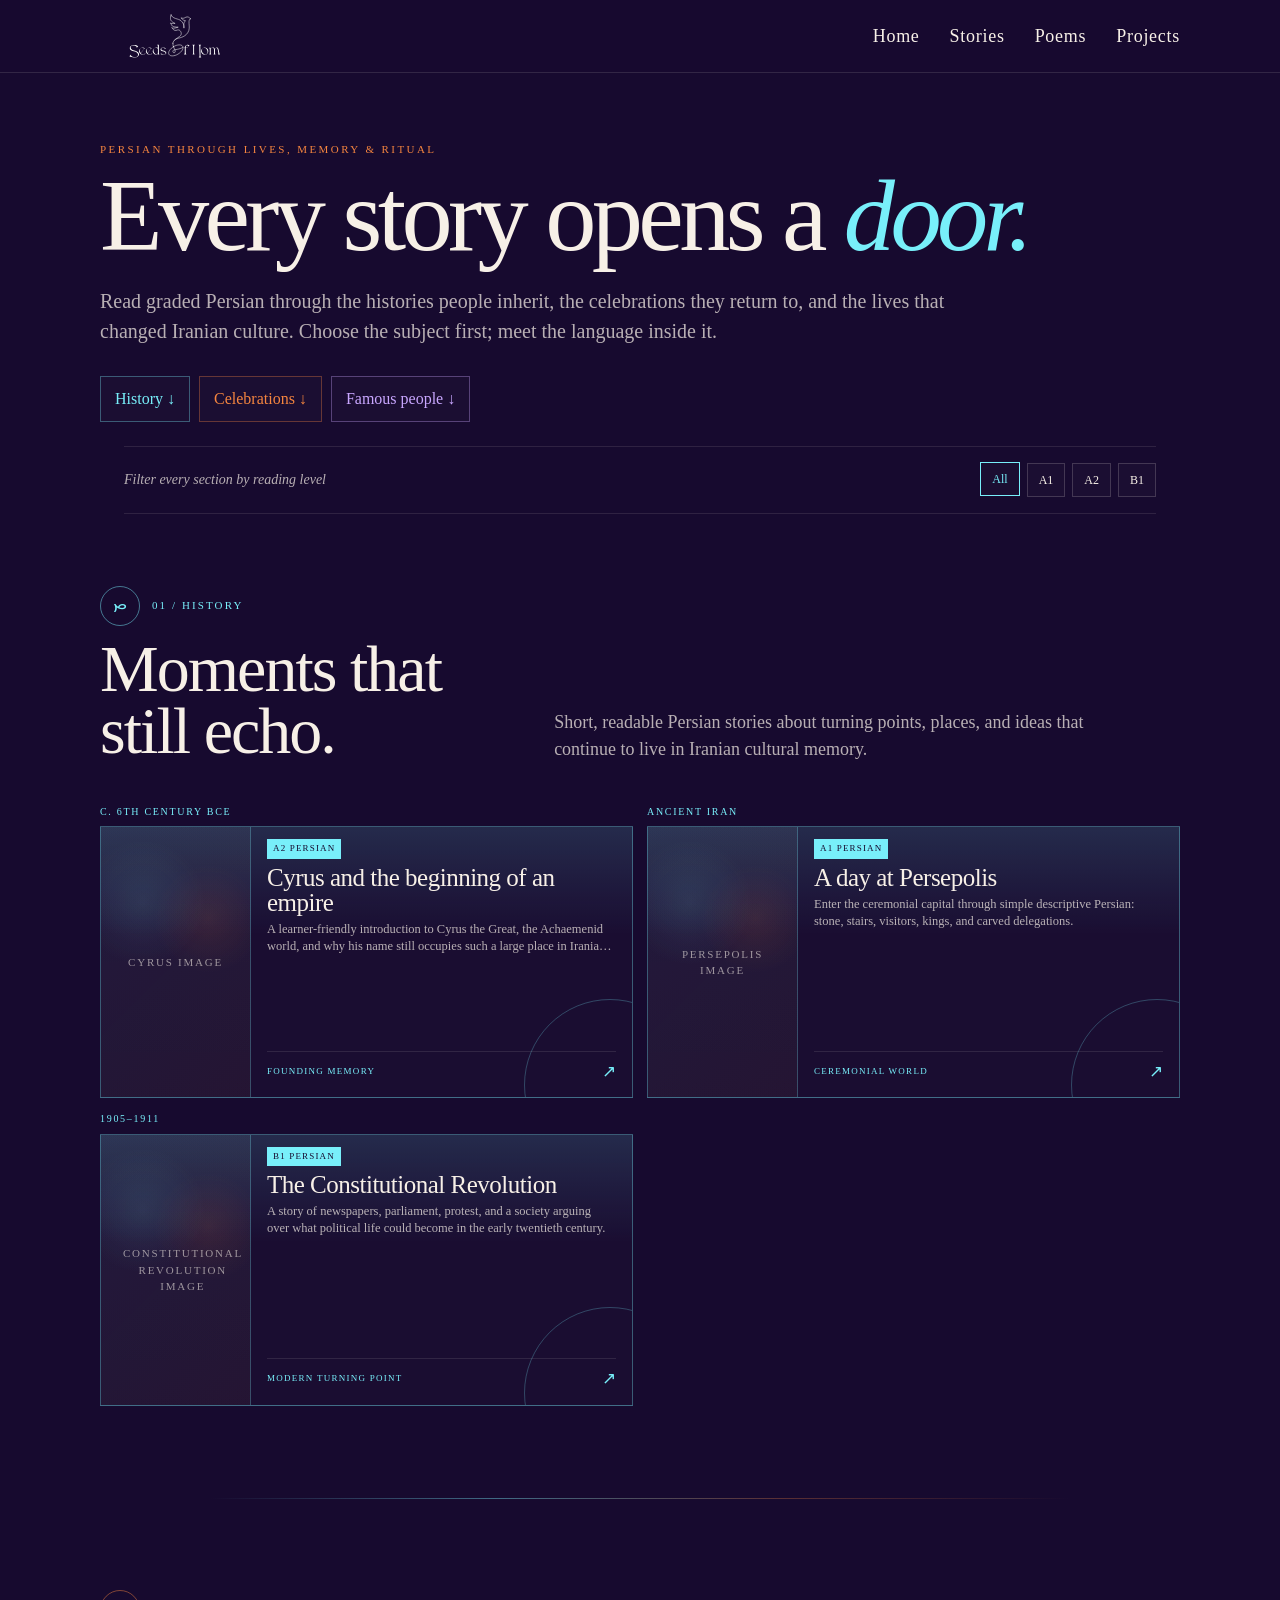
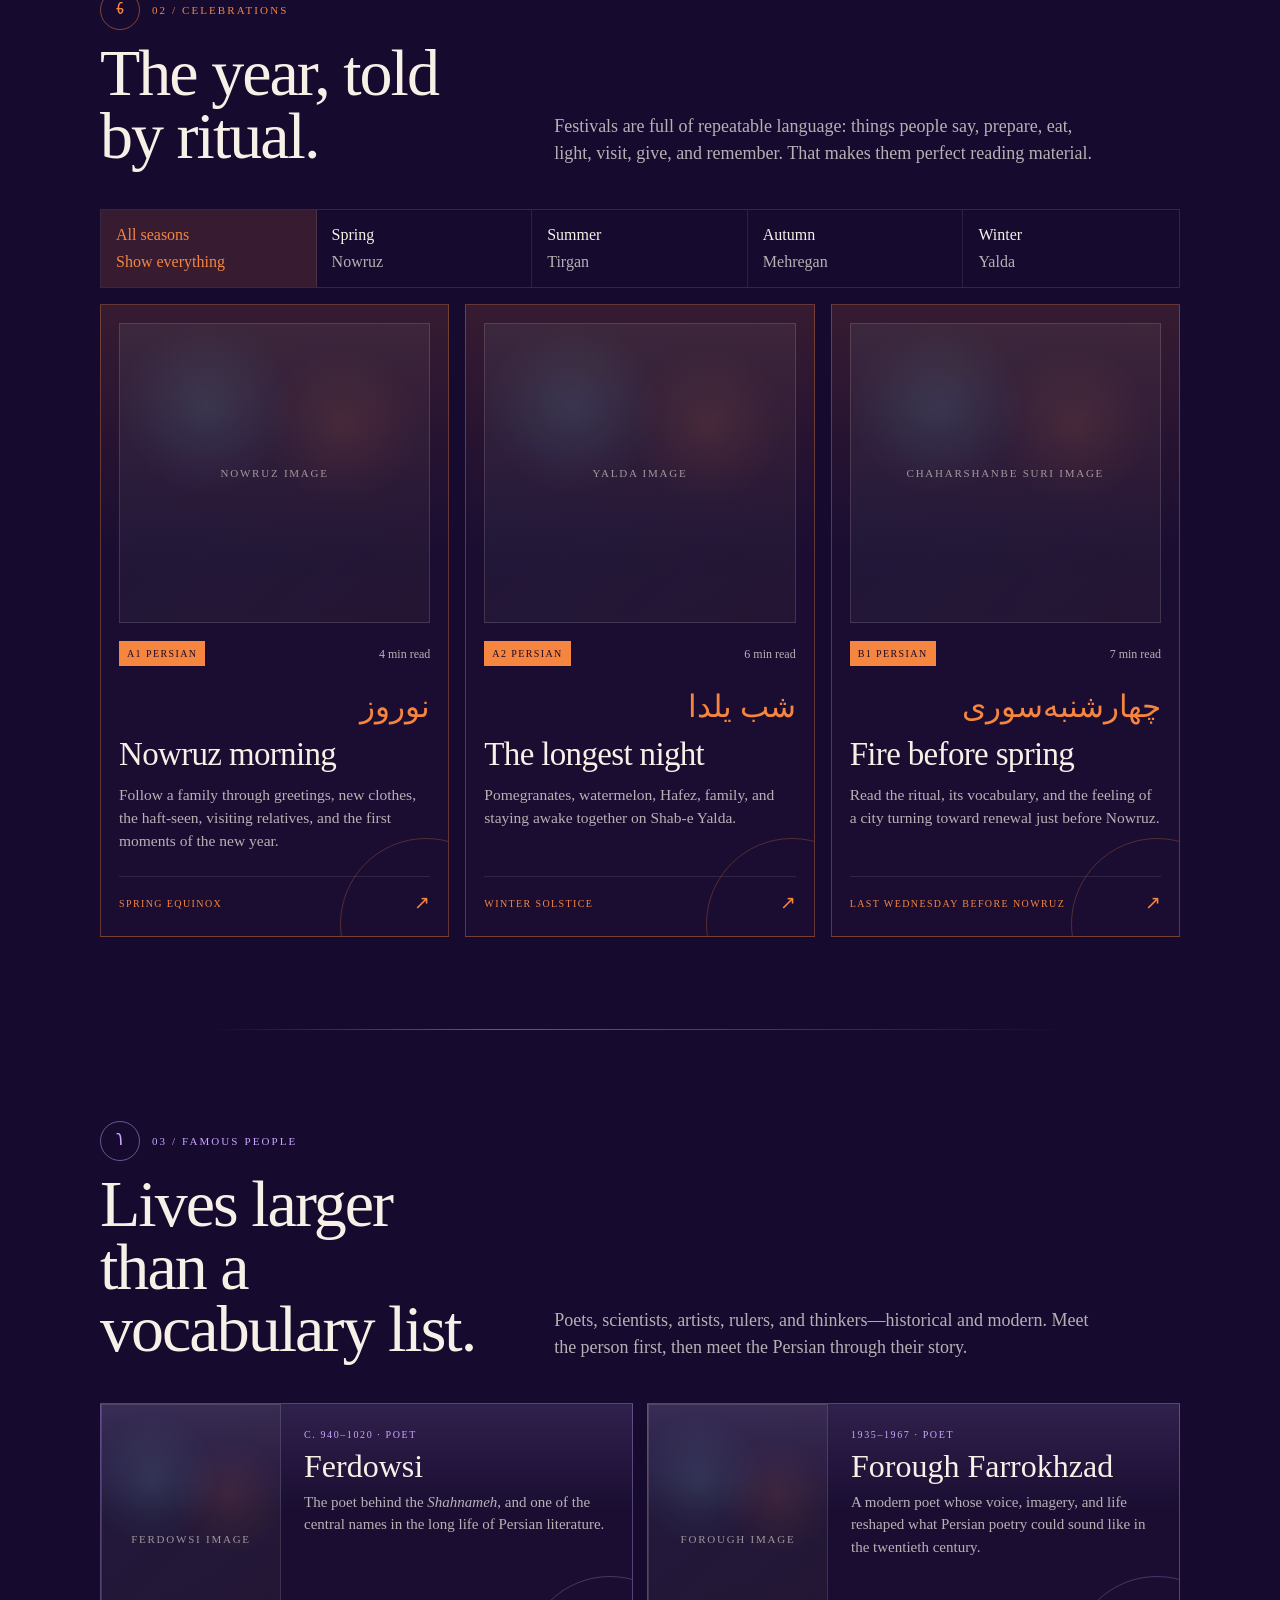
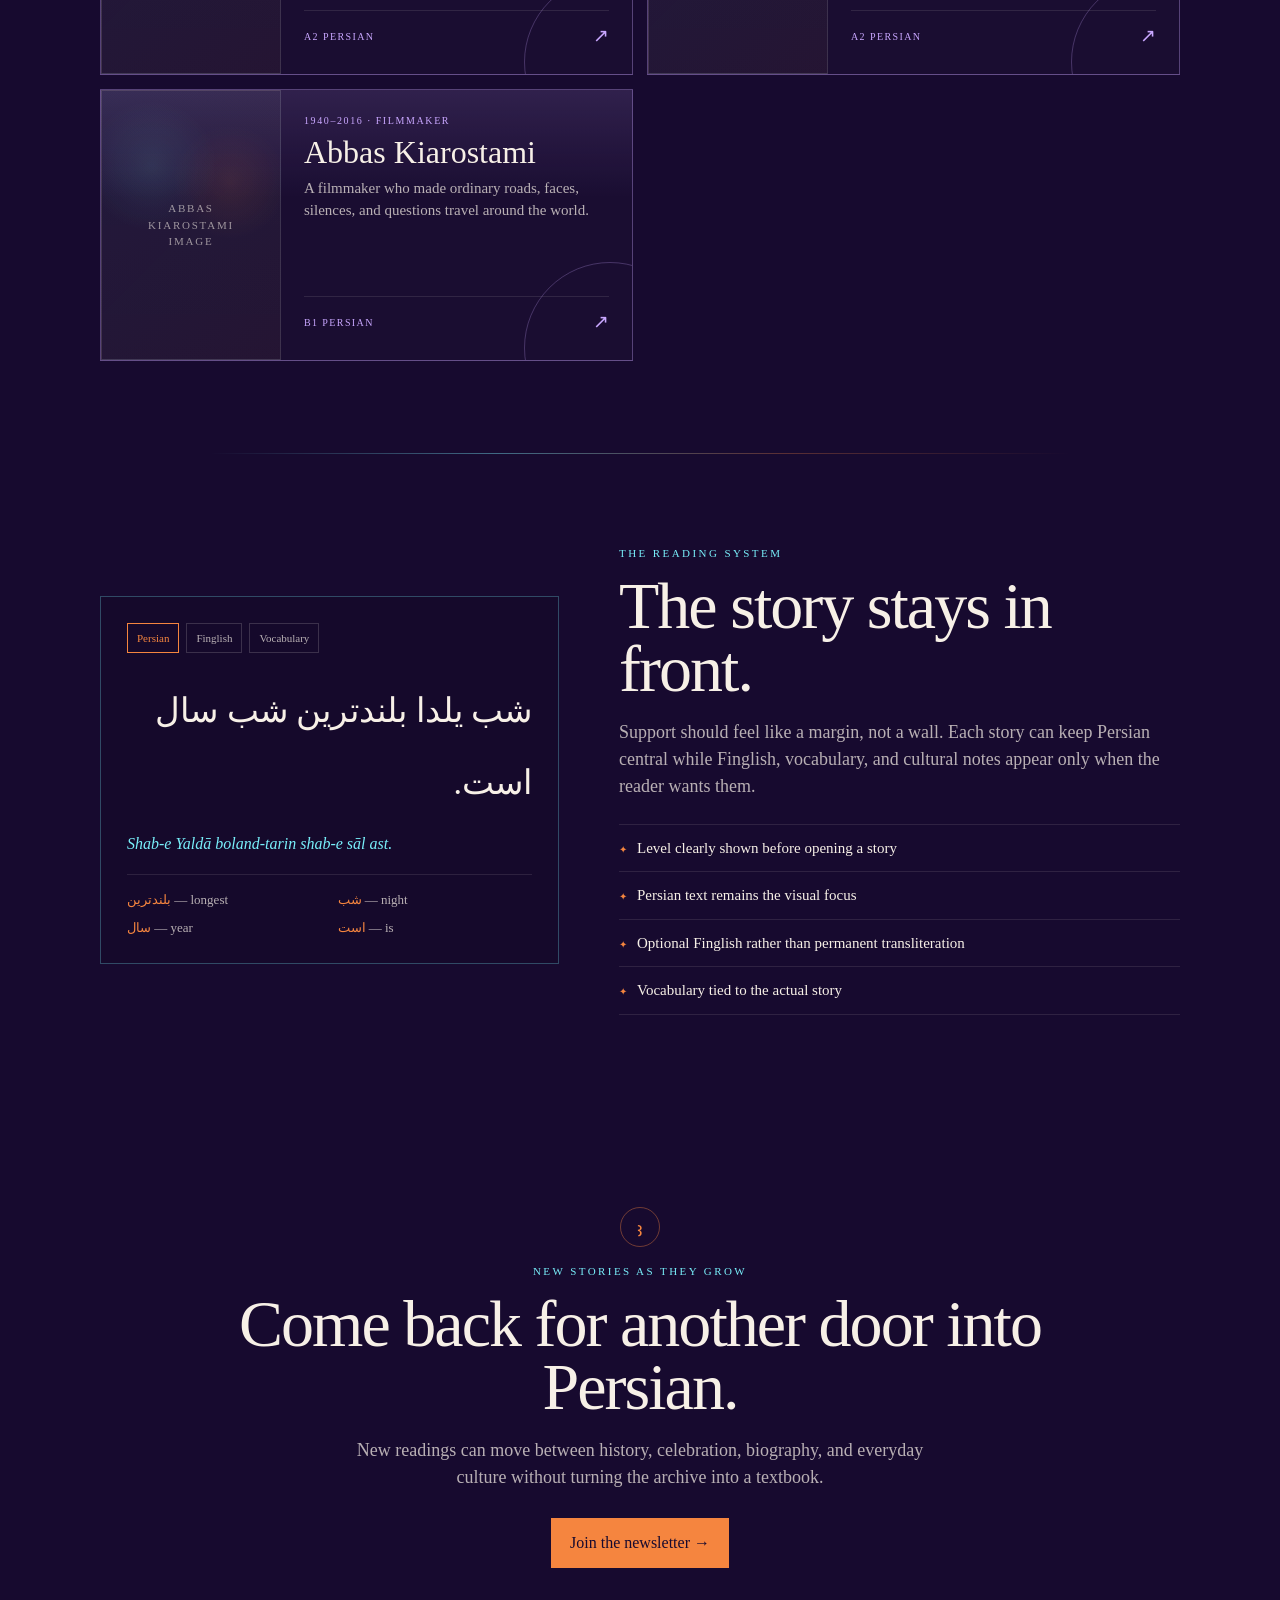
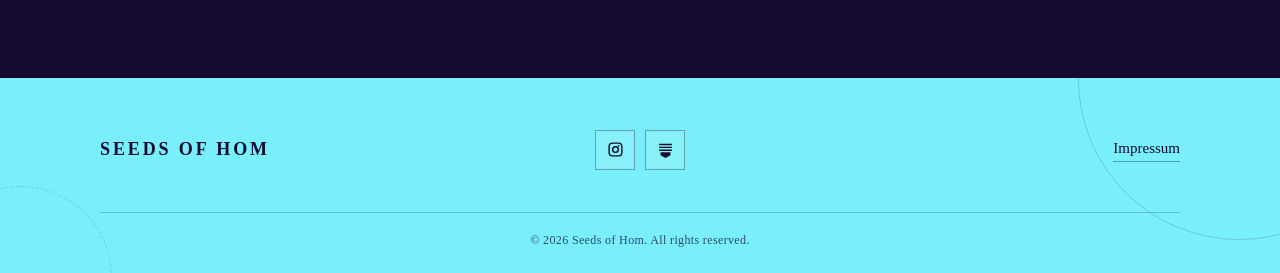
==== stories.html @ eca9a6ee "stories.html" ====
<!DOCTYPE html>
<html lang="en">
<head>
<meta charset="UTF-8" />
<meta name="viewport" content="width=device-width, initial-scale=1.0" />
<title>Stories — Seeds of Hom</title>
<meta name="description" content="Read Persian through Iranian history, celebrations, and remarkable people." />

<link rel="stylesheet" href="https://esm.sh/gh/rahatool/persian-fonts/main.css">
<link rel="preconnect" href="https://fonts.googleapis.com">
<link rel="preconnect" href="https://fonts.gstatic.com" crossorigin>
<link href="https://fonts.googleapis.com/css2?family=Noto+Sans+Avestan&display=swap" rel="stylesheet">

<style>
:root{
  --night:#170A2F;
  --cyan:#78EFFA;
  --orange:#F5853F;
  --paper:#F7F0E7;
  --soft:rgba(247,240,231,.72);
  --faint:rgba(247,240,231,.12);
  --cyan-faint:rgba(120,239,250,.18);
  --orange-faint:rgba(245,133,63,.18);

  /* Topic color codes */
  --history:#78EFFA;
  --history-faint:rgba(120,239,250,.14);
  --celebrations:#F5853F;
  --celebrations-faint:rgba(245,133,63,.14);
  --people:#C9A7FF;
  --people-faint:rgba(201,167,255,.14);
}

*{box-sizing:border-box}
html{
  scroll-behavior:smooth;
  background:var(--night);
  overflow-x:hidden;
  scrollbar-width:none;
}
html::-webkit-scrollbar{display:none}
body{
  margin:0;
  width:100%;
  min-height:100%;
  overflow-x:hidden;
  color:var(--paper);
  background:var(--night);
  font-family:"Times New Roman", Times, serif;
  line-height:1.5;
}
@supports (overflow:clip){html,body{overflow-x:clip}}
body *{font-family:"Times New Roman", Times, serif}
[lang="fa"], .fa{
  font-family:"IranNastaliq" !important;
  direction:rtl;
  font-feature-settings:"calt" 1,"liga" 1,"rlig" 1,"cswh" 1;
}
a{color:inherit;text-decoration:none}
button{font:inherit}
::selection{background:var(--orange);color:var(--night)}

.site-bg{
  position:fixed;
  inset:0;
  pointer-events:none;
  z-index:-3;
  background:
    radial-gradient(circle at 10% 12%, rgba(120,239,250,.08), transparent 26%),
    radial-gradient(circle at 86% 18%, rgba(245,133,63,.075), transparent 24%),
    radial-gradient(circle at 48% 72%, rgba(120,239,250,.045), transparent 32%),
    var(--night);
}

.shell{width:min(1080px,calc(100% - 48px));margin-inline:auto}
.section{position:relative;padding:92px 0}
.section + .section:before{
  content:"";
  position:absolute;
  top:0;
  left:50%;
  width:min(860px,80%);
  height:1px;
  transform:translateX(-50%);
  background:linear-gradient(90deg,transparent,rgba(120,239,250,.42),rgba(245,133,63,.30),transparent);
}

/* Keep the first content section close to the hero without changing spacing elsewhere. */
.history{padding-top:44px}

/* ===== Page identity ===== */
.masthead{padding:28px 0 0}
.masthead-row{display:flex;align-items:center;justify-content:space-between;gap:24px}
.logo{width:auto;max-width:170px;max-height:76px;display:block}
.brand-text{
  color:var(--paper);
  font-size:18px;
  line-height:1;
  letter-spacing:.16em;
  text-transform:uppercase;
  font-weight:700;
  white-space:nowrap;
}
.brand-text:hover{color:var(--cyan)}
.archive-tag{
  color:var(--cyan);
  border:1px solid rgba(120,239,250,.34);
  padding:8px 11px;
  font-size:11px;
  letter-spacing:.18em;
  text-transform:uppercase;
}

.hero{padding:68px 0 28px;position:relative}
.hero-grid{
  display:block;
}
.eyebrow{font-size:11px;letter-spacing:.22em;text-transform:uppercase;color:var(--orange);margin-bottom:14px}
h1,h2,h3,p{margin-top:0}
h1{
  font-size:clamp(62px,8vw,108px);
  line-height:.86;
  letter-spacing:-.045em;
  font-weight:400;
  margin-bottom:26px;
  max-width:980px;
}
h1 em{font-weight:400;color:var(--cyan)}
.hero-copy p{font-size:20px;max-width:900px;color:var(--soft);margin-bottom:30px}

.category-nav{display:flex;flex-wrap:wrap;gap:9px}
.category-nav a,
.filter-btn{
  border:1px solid rgba(247,240,231,.18);
  background:rgba(255,255,255,.015);
  color:var(--paper);
  padding:10px 14px;
  min-height:42px;
  display:inline-flex;
  align-items:center;
  justify-content:center;
  cursor:pointer;
  transition:.22s ease;
}
.category-nav a:hover,.filter-btn:hover,.filter-btn.active{
  border-color:var(--cyan);
  color:var(--cyan);
  transform:translateY(-1px);
}

/* Category navigation uses the same topic color code as each section. */
.category-nav a[href="#history"]{color:var(--history);border-color:rgba(120,239,250,.34)}
.category-nav a[href="#celebrations"]{color:var(--celebrations);border-color:rgba(245,133,63,.34)}
.category-nav a[href="#people"]{color:var(--people);border-color:rgba(201,167,255,.34)}
.category-nav a[href="#history"]:hover{border-color:var(--history)}
.category-nav a[href="#celebrations"]:hover{border-color:var(--celebrations)}
.category-nav a[href="#people"]:hover{border-color:var(--people)}

/* ===== IMAGE SLOTS =====
   Do NOT paste image URLs into the HTML.
   Add every image URL once in the IMAGE_URLS block at the bottom of this file.
*/
.hero-art{display:grid;place-items:center;min-height:430px}
.hero-image-placeholder,
.card-image,
.person-image,
.history-image{
  position:relative;
  overflow:hidden;
  border:1px solid rgba(247,240,231,.14);
  background:
    linear-gradient(180deg, rgba(247,240,231,.025), rgba(247,240,231,.01)),
    radial-gradient(circle at 28% 28%, rgba(120,239,250,.10), transparent 28%),
    radial-gradient(circle at 72% 34%, rgba(245,133,63,.10), transparent 26%),
    linear-gradient(135deg, rgba(120,239,250,.04), rgba(245,133,63,.035));
}

/* Every real image automatically fills its slot. */
.hero-image-placeholder img,
.card-image img,
.person-image img,
.history-image img{
  position:absolute;
  inset:0;
  width:100%;
  height:100%;
  display:block;
  object-fit:cover;
  object-position:center;
  z-index:5;
}

/* If you have not pasted a valid URL yet, the image hides and the placeholder remains visible. */
.image-placeholder-copy{
  position:absolute;
  inset:0;
  display:grid;
  place-items:center;
  text-align:center;
  padding:22px;
  z-index:1;
  pointer-events:none;
}
.image-placeholder-copy span{
  max-width:220px;
  font-size:11px;
  letter-spacing:.16em;
  text-transform:uppercase;
  color:rgba(247,240,231,.58);
}

.hero-image-placeholder{
  width:min(100%,430px);
  min-height:430px;
  box-shadow:inset 0 0 60px rgba(120,239,250,.03);
}
.hero-image-placeholder:before{
  content:"";
  position:absolute;
  inset:22px;
  border:1px solid rgba(247,240,231,.10);
  pointer-events:none;
}

.person-image{
  border-right:1px solid rgba(247,240,231,.12);
  min-height:100%;
}
/* ===== Section headers ===== */
.section-head{display:grid;grid-template-columns:.78fr 1.22fr;gap:54px;align-items:end;margin-bottom:42px}
.section-mark{display:flex;align-items:center;gap:12px;margin-bottom:12px}
.avestan{
  width:40px;height:40px;border-radius:50%;
  display:grid;place-items:center;
  border:1px solid rgba(120,239,250,.36);
  color:var(--cyan);
  font-family:"Noto Sans Avestan",serif !important;
  font-size:18px;
}
.avestan.orange{color:var(--orange);border-color:rgba(245,133,63,.40)}
.kicker{font-size:11px;letter-spacing:.19em;text-transform:uppercase;color:var(--orange)}
h2{font-size:clamp(42px,5.4vw,66px);font-weight:400;letter-spacing:-.03em;line-height:.95;margin-bottom:0}
.section-intro{color:var(--soft);font-size:18px;max-width:560px;margin:0}

/* ===== Filters ===== */
.filters{padding:24px 0 0}
.filter-row{
  display:flex;align-items:center;justify-content:space-between;gap:18px;flex-wrap:wrap;
  padding:16px 0;
  border-top:1px solid rgba(247,240,231,.10);
  border-bottom:1px solid rgba(247,240,231,.10);
}
.filter-label{color:var(--soft);font-size:14px;font-style:italic}
.filter-buttons{display:flex;gap:7px;flex-wrap:wrap}
.filter-btn{padding:7px 11px;min-height:34px;font-size:12px}

/* ================================================================
   UNIFIED CARD SYSTEM
   Every card in the site (read-card, history-card, story-card,
   person-card) shares one visual language:
   - 1px border using the section's topic color at ~30% opacity
   - a faint gradient wash from the topic color into transparent
   - a soft rise + brighter border on hover
   - a large decorative circle bleeding off one corner
   - a small uppercase eyebrow/kind label + arrow footer
   Only size/grid differ per card type; the "kadr" (frame) itself
   is identical everywhere.
   ================================================================ */
:root{
  --card-radius:0;
  --card-fg:var(--paper);
}
.card,
.read-card,
.history-card,
.story-card,
.person-card{
  --card-color:var(--cyan);
  --card-faint:rgba(120,239,250,.14);
  position:relative;
  overflow:hidden;
  border:1px solid color-mix(in srgb,var(--card-color) 34%,transparent);
  background:linear-gradient(180deg,var(--card-faint),rgba(255,255,255,.012) 40%);
  transition:transform .22s ease,border-color .22s ease,background .22s ease;
  display:flex;
  flex-direction:column;
}
.card:after,
.read-card:after,
.history-card:after,
.story-card:after,
.person-card:after{
  content:"";
  position:absolute;
  width:170px;height:170px;
  border-radius:50%;
  right:-64px;bottom:-74px;
  border:1px solid color-mix(in srgb,var(--card-color) 26%,transparent);
  pointer-events:none;
}
.card:hover,
.read-card:hover,
.history-card:hover,
.story-card:hover,
.person-card:hover{
  transform:translateY(-3px);
  border-color:var(--card-color);
  background:linear-gradient(180deg,color-mix(in srgb,var(--card-color) 20%,transparent),rgba(255,255,255,.015) 42%);
}
.card-eyebrow{
  font-size:10px;
  letter-spacing:.16em;
  text-transform:uppercase;
  color:var(--card-color);
}
.card-title{
  font-size:32px;
  line-height:1;
  font-weight:400;
  letter-spacing:-.02em;
  margin:0 0 10px;
  color:var(--card-fg);
}
.card-body-text{
  font-size:15.5px;
  line-height:1.45;
  color:var(--soft);
  margin:0 0 12px;
}
.card-foot{
  margin-top:auto;
  display:flex;
  align-items:center;
  justify-content:space-between;
  gap:10px;
  padding-top:12px;
  border-top:1px solid rgba(247,240,231,.10);
}
.card-foot span:first-child{
  font-size:10px;
  letter-spacing:.14em;
  text-transform:uppercase;
  color:var(--card-color);
}
.card-arrow{font-size:19px;color:var(--card-color)}

/* ===== History — original vertical design, compact Famous-People scale ===== */
.history-list{
  display:grid;
  grid-template-columns:repeat(2,minmax(0,1fr));
  gap:14px;
  width:100%;
  margin:0;
}
.history-event{width:100%;min-width:0}
.timeline-date{
  display:block;
  color:var(--history);
  font-size:10px;
  line-height:1.35;
  letter-spacing:.17em;
  text-transform:uppercase;
  margin:0 0 8px;
}

/* History cards: compact, with image on the left and text on the right. */
.history-card{
  --card-color:var(--history);
  --card-faint:var(--history-faint);
  width:100%;
  height:272px;
  display:grid;
  grid-template-columns:150px minmax(0,1fr);
}
.history-image{
  width:100%;
  height:100%;
  min-height:0;
  border:0;
  border-right:1px solid color-mix(in srgb,var(--history) 26%,transparent);
}
.history-body{
  display:flex;
  flex-direction:column;
  flex:1;
  min-height:0;
  padding:12px 16px 13px;
}
.history-meta{
  display:flex;
  align-items:flex-start;
  justify-content:flex-start;
  gap:8px;
  margin-bottom:6px;
}
.history-level{
  font-size:9px;
  letter-spacing:.13em;
  text-transform:uppercase;
  color:var(--night);
  background:var(--history);
  padding:3px 6px;
}
.history-card h3{
  font-size:25px;
  line-height:1;
  font-weight:400;
  letter-spacing:-.02em;
  margin-bottom:6px;
  color:var(--card-fg);
}
.history-card p{
  font-size:12.5px;
  line-height:1.35;
  color:var(--soft);
  margin-bottom:7px;
  display:-webkit-box;
  -webkit-line-clamp:2;
  -webkit-box-orient:vertical;
  overflow:hidden;
}
.history-foot{
  margin-top:auto;
  display:flex;
  align-items:center;
  justify-content:space-between;
  gap:10px;
  padding-top:7px;
  border-top:1px solid rgba(247,240,231,.10);
}
.history-foot span:first-child{
  font-size:9px;
  letter-spacing:.14em;
  text-transform:uppercase;
  color:var(--history);
}
.history-foot .card-arrow{font-size:17px;color:var(--history)}

/* ===== Topic color coding ===== */
.history .kicker,
.history .section-intro strong{color:var(--history)}
.history .avestan{
  color:var(--history);
  border-color:color-mix(in srgb,var(--history) 48%,transparent);
}

.celebrations .kicker{color:var(--celebrations)}
.celebrations .avestan{
  color:var(--celebrations);
  border-color:color-mix(in srgb,var(--celebrations) 48%,transparent);
}
.celebrations .story-card{
  --card-color:var(--celebrations);
  --card-faint:var(--celebrations-faint);
}
.celebrations .level{background:var(--celebrations)}
.celebrations .card-kind,
.celebrations .card-arrow{color:var(--celebrations)}

.people .kicker{color:var(--people)}
.people .avestan{
  color:var(--people);
  border-color:color-mix(in srgb,var(--people) 48%,transparent);
}
.people .person-card{
  --card-color:var(--people);
  --card-faint:var(--people-faint);
}
.people .person-era,
.people .card-kind,
.people .card-arrow{color:var(--people)}

/* ===== Celebrations ===== */
.story-grid{display:grid;grid-template-columns:repeat(12,1fr);gap:16px}
.card-image{
  width:100%;
  height:300px;
  flex-shrink:0;
  margin-bottom:18px;
  position:relative;
  overflow:hidden;
}

.story-card{
  grid-column:span 4;
  min-height:420px;
  padding:18px;
}
.card-top{display:flex;align-items:center;justify-content:space-between;gap:12px;margin-bottom:18px}
.level{color:var(--night);background:var(--cyan);padding:5px 8px;font-size:10px;letter-spacing:.14em;text-transform:uppercase}
.readtime{font-size:12px;color:var(--soft)}
.card-fa{font-size:31px;color:var(--orange);line-height:1.5;margin-bottom:6px;min-height:48px}
.story-card h3{font-size:33px;line-height:.98;font-weight:400;letter-spacing:-.02em;margin-bottom:12px;color:var(--card-fg)}
.story-card p{font-size:15.5px;color:var(--soft);margin-bottom:24px;max-width:520px}
.card-kind{font-size:10px;letter-spacing:.16em;text-transform:uppercase;color:var(--orange)}
.story-card[hidden], .history-card[hidden], .person-card[hidden]{display:none !important}
.history-event[hidden]{display:none !important}

.season-note{
  display:grid;
  grid-template-columns:repeat(5,1fr);
  border:1px solid rgba(247,240,231,.12);
  margin-bottom:16px;
}
.season-btn{
  appearance:none;
  width:100%;
  min-height:68px;
  padding:13px 15px;
  border:0;
  border-right:1px solid rgba(247,240,231,.10);
  background:transparent;
  color:var(--soft);
  text-align:left;
  cursor:pointer;
  transition:.22s ease;
}
.season-btn:last-child{border-right:0}
.season-btn strong{
  display:block;
  font-weight:400;
  color:var(--paper);
  font-size:16px;
  margin-bottom:3px;
}
.season-btn:hover,
.season-btn.active{
  background:var(--celebrations-faint);
  color:var(--celebrations);
}
.season-btn.active strong,
.season-btn:hover strong{color:var(--celebrations)}
.season-btn:focus-visible{
  outline:2px solid var(--celebrations);
  outline-offset:-2px;
}
.season-empty{
  display:none;
  grid-column:1/-1;
  padding:28px 20px;
  border:1px dashed color-mix(in srgb,var(--celebrations) 40%,transparent);
  color:var(--soft);
  text-align:center;
  font-size:15px;
}
.season-empty.show{display:block}

/* ===== People ===== */
.people-grid{display:grid;grid-template-columns:repeat(2,1fr);gap:14px}
.person-card{
  min-height:272px;
  display:grid;
  grid-template-columns:180px 1fr;
}
.person-image{
  border-right:1px solid rgba(247,240,231,.12);
  min-height:100%;
}
.person-body{padding:23px;display:flex;flex-direction:column}
.person-era{font-size:10px;letter-spacing:.16em;text-transform:uppercase;color:var(--cyan);margin-bottom:8px}
.person-body h3{font-size:32px;line-height:1;margin-bottom:9px;font-weight:400;color:var(--card-fg)}
.person-body p{font-size:15px;color:var(--soft);margin-bottom:18px}
.person-body .card-foot{padding-top:11px}

/* ===== Reading room / doorway cards (unified with the rest of the site) ===== */
.read-card{
  --card-color:var(--cyan);
  --card-faint:var(--cyan-faint);
  min-height:310px;
  padding:34px;
}
.read-card:nth-child(even){
  --card-color:var(--orange);
  --card-faint:var(--orange-faint);
}
.read-card .num{font-size:12px;letter-spacing:.18em;color:var(--card-color);text-transform:uppercase}
.read-card h3{font-size:42px;font-weight:400;margin:42px 0 15px;max-width:420px;color:var(--card-fg)}
.read-card p{color:var(--soft);font-size:18px;max-width:440px;margin:0}
.read-card .arrow{position:absolute;right:28px;top:28px;color:var(--card-color);font-size:23px}

/* ===== Reading experience ===== */
.reading-system{display:grid;grid-template-columns:.9fr 1.1fr;gap:60px;align-items:center}
.reading-demo{border:1px solid rgba(120,239,250,.28);padding:26px;background:rgba(0,0,0,.08)}
.demo-tabs{display:flex;gap:7px;flex-wrap:wrap;margin-bottom:22px}
.demo-tab{font-size:11px;padding:6px 9px;border:1px solid rgba(247,240,231,.17);color:var(--soft)}
.demo-tab.active{border-color:var(--orange);color:var(--orange)}
.demo-fa{font-size:34px;line-height:2.1;text-align:right;margin-bottom:14px}
.demo-finglish{color:var(--cyan);font-size:16px;font-style:italic;margin-bottom:18px}
.demo-vocab{border-top:1px solid rgba(247,240,231,.10);padding-top:15px;display:grid;grid-template-columns:1fr 1fr;gap:8px 16px;color:var(--soft);font-size:13px}
.demo-vocab strong{font-weight:400;color:var(--orange)}
.reading-copy .eyebrow{color:var(--cyan)}
.reading-copy h2{margin-bottom:18px}
.reading-copy p{font-size:18px;color:var(--soft);max-width:560px}
.checks{margin:24px 0 0;padding:0;list-style:none;border-top:1px solid rgba(247,240,231,.10)}
.checks li{padding:12px 0;border-bottom:1px solid rgba(247,240,231,.10);font-size:15px;color:var(--paper)}
.checks li:before{content:"✦";color:var(--orange);font-size:10px;margin-right:10px}

/* ===== Newsletter ===== */
.newsletter{text-align:center;padding:100px 0 110px}
.newsletter .avestan{margin:0 auto 16px}
.newsletter .eyebrow{color:var(--cyan)}
.newsletter h2{max-width:820px;margin:0 auto 18px}
.newsletter p{font-size:18px;color:var(--soft);max-width:600px;margin:0 auto 27px}
.newsletter-btn{display:inline-flex;align-items:center;justify-content:center;padding:12px 18px;min-height:46px;border:1px solid var(--orange);background:var(--orange);color:var(--night);transition:.22s}
.newsletter-btn:hover{transform:translateY(-2px);box-shadow:0 0 26px rgba(245,133,63,.16)}

/* ===== Mobile ===== */
@media(max-width:900px){
  .shell{width:min(100% - 36px,760px)}
  .section{padding:72px 0}
  .hero-grid,.section-head,.reading-system{grid-template-columns:1fr}
  .hero-grid{gap:38px}
  .section-head{gap:14px;align-items:start}
  .hero-art{min-height:360px}
  .hero-image-placeholder{max-width:440px;min-height:360px}
  .story-card{grid-column:span 6}
  .people-grid{grid-template-columns:1fr}
  .history-list{grid-template-columns:1fr}
}

@media(max-width:620px){
  .site-bg{display:none}
  .shell{width:calc(100% - 36px)}
  .masthead{padding-top:20px}
  .logo{max-width:138px;max-height:62px}
  .brand-text{font-size:15px;letter-spacing:.13em}
  .archive-tag{font-size:9px;padding:7px 9px}
  .hero{padding:48px 0 24px}
  h1{font-size:clamp(52px,16vw,70px);line-height:.89}
  .hero-copy p{font-size:17px;line-height:1.6}
  .category-nav{display:grid;grid-template-columns:1fr 1fr;width:100%}
  .category-nav a{width:100%;font-size:13px}
  .category-nav a:last-child{grid-column:1/-1}

  .hero-art{min-height:300px}
  .hero-image-placeholder{min-height:300px}

  .section{padding:58px 0}
  .history{padding-top:34px}
  h2{font-size:clamp(38px,12vw,52px)}
  .section-intro{font-size:16px;line-height:1.6}
  .filter-row{align-items:flex-start}
  .filter-buttons{width:100%;display:grid;grid-template-columns:repeat(4,1fr)}
  .filter-btn{width:100%;padding:7px 4px}

  .story-grid,
  .people-grid{display:block}

  .history-list{
    width:100%;
    grid-template-columns:1fr;
    gap:22px;
  }
  .timeline-date{margin-bottom:8px}
  .history-card,
  .story-card,
  .person-card{margin-bottom:11px}
  .history-card{
    height:auto;
    min-height:240px;
    grid-template-columns:112px minmax(0,1fr);
  }
  .history-image{
    height:100%;
    min-height:240px;
    border-right:1px solid color-mix(in srgb,var(--history) 26%,transparent);
    border-bottom:0;
  }
  .history-body{padding:13px 15px 14px}
  .history-card h3{font-size:24px}
  .history-card p{font-size:12.5px;line-height:1.4;-webkit-line-clamp:3}

  .story-card{min-height:0;padding:18px}
  .story-card h3{font-size:30px}
  .card-image{height:136px}
  .card-fa{font-size:28px;min-height:42px}
  .story-card p{font-size:15px;line-height:1.55}

  .season-note{grid-template-columns:1fr 1fr;margin-bottom:12px}
  .season-btn{
    min-height:62px;
    border-right:0;
    border-bottom:1px solid rgba(247,240,231,.10);
    padding:11px 13px;
  }
  .season-btn:nth-child(odd){border-right:1px solid rgba(247,240,231,.10)}
  .season-btn:last-child{
    grid-column:1/-1;
    border-right:0;
    border-bottom:0;
  }

  .person-card{grid-template-columns:1fr;min-height:0}
  .person-image{height:148px;border-right:0;border-bottom:1px solid rgba(247,240,231,.12)}
  .person-body{padding:19px 17px}
  .person-body h3{font-size:28px}
  .person-body p{font-size:14.5px;line-height:1.5}

  .reading-demo{padding:20px 17px}
  .demo-fa{font-size:29px;line-height:2}
  .demo-vocab{grid-template-columns:1fr}
  .reading-copy p{font-size:16px;line-height:1.6}
  .newsletter{text-align:left;padding:66px 0 76px}
  .newsletter .avestan{margin-left:0}
  .newsletter h2,.newsletter p{margin-left:0;margin-right:0}
  .newsletter-btn{width:100%}
}

@media(prefers-reduced-motion:reduce){*{scroll-behavior:auto!important;transition:none!important}}
</style>

<style>

/* ================================
   SITE NAVIGATION
   ================================ */

.site-header{
  position:relative;
  z-index:80;
  background:rgba(23,10,47,.96);
  border-bottom:1px solid rgba(247,240,231,.12);
}

.site-nav-inner{
  width:min(1080px,calc(100% - 48px));
  margin:0 auto;
  min-height:72px;
  display:flex;
  align-items:center;
  justify-content:space-between;
  gap:28px;
}

/* LOGO LEFT */

.site-logo{
  display:flex;
  align-items:center;
  width:150px;
  flex:0 0 150px;
  text-decoration:none;
}

.site-logo img{
  display:block;
  width:100%;
  height:auto;
  max-height:44px;
  object-fit:contain;
}

/* MENU RIGHT */

.site-menu{
  margin-left:auto;
  display:flex;
  align-items:center;
  justify-content:flex-end;
  gap:30px;
}

.site-menu a{
  position:relative;
  color:#F7F0E7;
  text-decoration:none;
  font-size:18px;
  letter-spacing:.04em;
  white-space:nowrap;
  transition:color .18s ease;
}

.site-menu a::after{
  content:"";
  position:absolute;
  left:0;
  right:0;
  bottom:-7px;
  height:1px;
  background:#F5853F;
  transform:scaleX(0);
  transform-origin:left;
  transition:transform .18s ease;
}

.site-menu a:hover{
  color:#78EFFA;
}

.site-menu a:hover::after{
  transform:scaleX(1);
}

/* ================================
   MOBILE MENU
   ================================ */

.site-menu-mobile{
  display:none;
  position:relative;
  margin-left:auto;
}

.site-menu-mobile summary{
  list-style:none;
  cursor:pointer;
  border:1px solid rgba(120,239,250,.42);
  color:#78EFFA;
  padding:8px 12px;
  min-width:70px;
  text-align:center;
  font-size:.78rem;
  letter-spacing:.08em;
  text-transform:uppercase;
}

.site-menu-mobile summary::-webkit-details-marker{
  display:none;
}

.mobile-menu-panel{
  position:absolute;
  right:0;
  top:calc(100% + 10px);
  width:190px;
  padding:8px;
  background:#21103C;
  border:1px solid rgba(120,239,250,.28);
  box-shadow:0 18px 45px rgba(0,0,0,.28);
  z-index:100;
}

.mobile-menu-panel a{
  display:block;
  color:#F7F0E7;
  text-decoration:none;
  padding:10px 11px;
  border-bottom:1px solid rgba(247,240,231,.09);
  font-size:.9rem;
}

.mobile-menu-panel a:last-child{
  border-bottom:0;
}

.mobile-menu-panel a:hover{
  color:#F5853F;
  background:rgba(255,255,255,.025);
}

@media(max-width:700px){
  .site-nav-inner{
    width:calc(100% - 36px);
    min-height:62px;
  }

  .site-logo{
    width:112px;
    flex-basis:112px;
  }

  .site-menu{
    display:none;
  }

  .site-menu-mobile{
    display:block;
  }
}

</style>

<style>
/* ===== GitHub footer ===== */
.site-footer{
  position:relative;
  overflow:hidden;
  padding:52px 24px 24px;
  background:var(--cyan);
  color:var(--night);
}
.site-footer::before{
  content:"";
  position:absolute;
  width:320px;
  height:320px;
  border:1px solid rgba(23,10,47,.16);
  border-radius:50%;
  right:-120px;
  top:-160px;
}
.site-footer::after{
  content:"";
  position:absolute;
  width:180px;
  height:180px;
  border:1px dashed rgba(23,10,47,.14);
  border-radius:50%;
  left:-70px;
  bottom:-95px;
}
.site-footer-inner{
  position:relative;
  z-index:1;
  width:min(1080px,100%);
  margin:0 auto;
  display:grid;
  grid-template-columns:1fr auto 1fr;
  align-items:center;
  gap:32px;
}
.footer-left,
.footer-center,
.footer-right{
  display:flex;
  align-items:center;
}
.footer-left{justify-content:flex-start}
.footer-center{justify-content:center;gap:10px}
.footer-right{justify-content:flex-end;gap:18px}

.footer-logo-text{
  color:var(--night);
  font-size:18px;
  letter-spacing:.16em;
  text-transform:uppercase;
  font-weight:700;
}
.footer-link{
  color:var(--night);
  font-size:15px;
  border-bottom:1px solid rgba(23,10,47,.35);
  padding-bottom:2px;
}
.footer-link:hover{border-bottom-color:var(--night)}
.social-link{
  width:40px;
  height:40px;
  border:1px solid rgba(23,10,47,.34);
  display:inline-flex;
  align-items:center;
  justify-content:center;
  color:var(--night);
  background:rgba(247,240,231,.12);
  transition:transform .2s ease,background .2s ease,border-color .2s ease;
}
.social-link:hover{
  background:rgba(247,240,231,.34);
  border-color:rgba(23,10,47,.62);
  transform:translateY(-2px);
}
.social-link svg{
  width:17px;
  height:17px;
  fill:currentColor;
}
.footer-copy{
  grid-column:1/-1;
  width:100%;
  margin-top:10px;
  padding-top:18px;
  border-top:1px solid rgba(23,10,47,.20);
  color:rgba(23,10,47,.72);
  font-size:12px;
  letter-spacing:.03em;
  text-align:center;
}
@media(max-width:700px){
  .site-footer{
    padding:42px 22px 24px;
  }
  .site-footer-inner{
    grid-template-columns:1fr;
    justify-items:center;
    gap:22px;
    text-align:center;
  }
  .footer-left,
  .footer-center,
  .footer-right{
    justify-content:center;
  }
  .footer-copy{
    grid-column:1;
    margin-top:4px;
  }
}
</style>


</head>
<body>


<header class="site-header">
  <div class="site-nav-inner">

    <a class="site-logo" href="./index.html" aria-label="Seeds of Hom home">
      <img src="./vertical logo.svg" alt="Seeds of Hom">
    </a>

    <nav class="site-menu" aria-label="Main navigation">
      <a href="./index.html">Home</a>
      <a href="./stories.html">Stories</a>
      <a href="./poems.html">Poems</a>
      <a href="./projects.html">Projects</a>
    </nav>

    <details class="site-menu-mobile">
      <summary>Menu</summary>

      <nav class="mobile-menu-panel" aria-label="Mobile navigation">
        <a href="./index.html">Home</a>
        <a href="./stories.html">Stories</a>
        <a href="./poems.html">Poems</a>
        <a href="./projects.html">Projects</a>
      </nav>
    </details>

  </div>
</header>

<div class="site-bg" aria-hidden="true"></div>

<header class="hero">
  <div class="shell hero-grid">
    <div class="hero-copy">
      <div class="eyebrow">Persian through lives, memory & ritual</div>
      <h1>Every story opens a <em>door.</em></h1>
      <p>Read graded Persian through the histories people inherit, the celebrations they return to, and the lives that changed Iranian culture. Choose the subject first; meet the language inside it.</p>
      <nav class="category-nav" aria-label="Story categories">
        <a href="#history" data-scroll-target="history">History ↓</a>
        <a href="#celebrations" data-scroll-target="celebrations">Celebrations ↓</a>
        <a href="#people" data-scroll-target="people">Famous people ↓</a>
      </nav>
    </div>

  <div class="shell filters">
    <div class="filter-row">
      <span class="filter-label">Filter every section by reading level</span>
      <div class="filter-buttons" role="group" aria-label="Filter stories by level">
        <button class="filter-btn active" type="button" data-filter="all" aria-pressed="true">All</button>
        <button class="filter-btn" type="button" data-filter="A1" aria-pressed="false">A1</button>
        <button class="filter-btn" type="button" data-filter="A2" aria-pressed="false">A2</button>
        <button class="filter-btn" type="button" data-filter="B1" aria-pressed="false">B1</button>
      </div>
    </div>
  </div>
</header>

<main>
  <section class="section history" id="history">
    <div class="shell">
      <div class="section-head">
        <div>
          <div class="section-mark"><span class="avestan">𐬙</span><span class="kicker">01 / History</span></div>
          <h2>Moments that still echo.</h2>
        </div>
        <p class="section-intro">Short, readable Persian stories about turning points, places, and ideas that continue to live in Iranian cultural memory.</p>
      </div>

      <div class="history-list" aria-label="Iranian history stories">
        <div class="history-event">
          <div class="timeline-date">c. 6th century BCE</div>

          <a class="history-card"
             data-level="A2"
             href="stories/cyrus.html"
             data-page="cyrus">

            <div class="history-image">
              <img data-image="cyrus" src="" alt="Cyrus the Great story">
              <div class="image-placeholder-copy"><span>Cyrus image</span></div>
            </div>

            <div class="history-body">
              <div class="history-meta">
                <span class="history-level">A2 Persian</span>
              </div>

              <h3>Cyrus and the beginning of an empire</h3>

              <p>
                A learner-friendly introduction to Cyrus the Great,
                the Achaemenid world, and why his name still occupies
                such a large place in Iranian historical memory.
              </p>

              <div class="history-foot">
                <span>Founding memory</span>
                <span class="card-arrow">↗</span>
              </div>
            </div>
          </a>
        </div>

        <div class="history-event">
          <div class="timeline-date">Ancient Iran</div>
          <a class="history-card"
             data-level="A1"
             href="./perspolis.html"
             data-page="persepolis">
            <div class="history-image">
              <img data-image="persepolis" src="" alt="Persepolis story">
              <div class="image-placeholder-copy"><span>Persepolis image</span></div>
            </div>
            <div class="history-body">
              <div class="history-meta"><span class="history-level">A1 Persian</span></div>
              <h3>A day at Persepolis</h3>
              <p>Enter the ceremonial capital through simple descriptive Persian: stone, stairs, visitors, kings, and carved delegations.</p>
              <div class="history-foot"><span>Ceremonial world</span><span class="card-arrow">↗</span></div>
            </div>
          </a>
        </div>

        <div class="history-event">
          <div class="timeline-date">1905–1911</div>
          <article class="history-card" data-level="B1">
            <div class="history-image">
              <img data-image="constitutionalRevolution" src="" alt="Iranian Constitutional Revolution story">
              <div class="image-placeholder-copy"><span>Constitutional Revolution image</span></div>
            </div>
            <div class="history-body">
              <div class="history-meta"><span class="history-level">B1 Persian</span></div>
              <h3>The Constitutional Revolution</h3>
              <p>A story of newspapers, parliament, protest, and a society arguing over what political life could become in the early twentieth century.</p>
              <div class="history-foot"><span>Modern turning point</span><span class="card-arrow">↗</span></div>
            </div>
          </article>
        </div>
      </div>
    </div>
  </section>

  <section class="section celebrations" id="celebrations">
    <div class="shell">
      <div class="section-head">
        <div>
          <div class="section-mark"><span class="avestan">𐬨</span><span class="kicker">02 / Celebrations</span></div>
          <h2>The year, told by ritual.</h2>
        </div>
        <p class="section-intro">Festivals are full of repeatable language: things people say, prepare, eat, light, visit, give, and remember. That makes them perfect reading material.</p>
      </div>

      <div class="season-note" role="group" aria-label="Filter celebrations by season">
        <button class="season-btn active" type="button" data-season-filter="all" aria-pressed="true"><strong>All seasons</strong>Show everything</button>
        <button class="season-btn" type="button" data-season-filter="spring" aria-pressed="false"><strong>Spring</strong>Nowruz</button>
        <button class="season-btn" type="button" data-season-filter="summer" aria-pressed="false"><strong>Summer</strong>Tirgan</button>
        <button class="season-btn" type="button" data-season-filter="autumn" aria-pressed="false"><strong>Autumn</strong>Mehregan</button>
        <button class="season-btn" type="button" data-season-filter="winter" aria-pressed="false"><strong>Winter</strong>Yalda</button>
      </div>

      <div class="story-grid">
        <article class="story-card" data-level="A1" data-season="spring">
          <div class="card-image">
            <img data-image="nowruz" src="" alt="Nowruz story">
            <div class="image-placeholder-copy"><span>Nowruz image</span></div>
          </div>
          <div class="card-top"><span class="level">A1 Persian</span><span class="readtime">4 min read</span></div>
          <div class="card-fa" lang="fa">نوروز</div>
          <h3>Nowruz morning</h3>
          <p>Follow a family through greetings, new clothes, the haft-seen, visiting relatives, and the first moments of the new year.</p>
          <div class="card-foot"><span class="card-kind">Spring equinox</span><span class="card-arrow">↗</span></div>
        </article>

    <a class="story-card" data-level="A2" data-season="winter"
   href="./shb-ylda-shab-e-yalda.html"
   data-page="yalda">
          <div class="card-image">
            <img data-image="yalda" src="" alt="Yalda story">
            <div class="image-placeholder-copy"><span>Yalda image</span></div>
          </div>
          <div class="card-top"><span class="level">A2 Persian</span><span class="readtime">6 min read</span></div>
          <div class="card-fa" lang="fa">شب یلدا</div>
          <h3>The longest night</h3>
          <p>Pomegranates, watermelon, Hafez, family, and staying awake together on Shab-e Yalda.</p>
          <div class="card-foot"><span class="card-kind">Winter solstice</span><span class="card-arrow">↗</span></div>
        </a>
        <article class="story-card" data-level="B1" data-season="spring">
          <div class="card-image">
            <img data-image="chaharshanbeSuri" src="" alt="Chaharshanbe Suri story">
            <div class="image-placeholder-copy"><span>Chaharshanbe Suri image</span></div>
          </div>
          <div class="card-top"><span class="level">B1 Persian</span><span class="readtime">7 min read</span></div>
          <div class="card-fa" lang="fa">چهارشنبه‌سوری</div>
          <h3>Fire before spring</h3>
          <p>Read the ritual, its vocabulary, and the feeling of a city turning toward renewal just before Nowruz.</p>
          <div class="card-foot"><span class="card-kind">Last Wednesday before Nowruz</span><span class="card-arrow">↗</span></div>
        </article>
        <div class="season-empty" id="season-empty" role="status" aria-live="polite"></div>
      </div>
    </div>
  </section>

  <section class="section people" id="people">
    <div class="shell">
      <div class="section-head">
        <div>
          <div class="section-mark"><span class="avestan">𐬭</span><span class="kicker">03 / Famous people</span></div>
          <h2>Lives larger than a vocabulary list.</h2>
        </div>
        <p class="section-intro">Poets, scientists, artists, rulers, and thinkers—historical and modern. Meet the person first, then meet the Persian through their story.</p>
      </div>

      <div class="people-grid">
        <article class="person-card" data-level="A2">
          <div class="person-image">
            <img data-image="ferdowsi" src="" alt="Ferdowsi">
            <div class="image-placeholder-copy"><span>Ferdowsi image</span></div>
          </div>
          <div class="person-body">
            <div class="person-era">c. 940–1020 · Poet</div>
            <h3>Ferdowsi</h3>
            <p>The poet behind the <em>Shahnameh</em>, and one of the central names in the long life of Persian literature.</p>
            <div class="card-foot"><span class="card-kind">A2 Persian</span><span class="card-arrow">↗</span></div>
          </div>
        </article>

        <article class="person-card" data-level="A2">
          <div class="person-image">
            <img data-image="forough" src="" alt="Forough Farrokhzad">
            <div class="image-placeholder-copy"><span>Forough image</span></div>
          </div>
          <div class="person-body">
            <div class="person-era">1935–1967 · Poet</div>
            <h3>Forough Farrokhzad</h3>
            <p>A modern poet whose voice, imagery, and life reshaped what Persian poetry could sound like in the twentieth century.</p>
            <div class="card-foot"><span class="card-kind">A2 Persian</span><span class="card-arrow">↗</span></div>
          </div>
        </article>

        <article class="person-card" data-level="B1">
          <div class="person-image">
            <img data-image="kiarostami" src="" alt="Abbas Kiarostami">
            <div class="image-placeholder-copy"><span>Abbas Kiarostami image</span></div>
          </div>
          <div class="person-body">
            <div class="person-era">1940–2016 · Filmmaker</div>
            <h3>Abbas Kiarostami</h3>
            <p>A filmmaker who made ordinary roads, faces, silences, and questions travel around the world.</p>
            <div class="card-foot"><span class="card-kind">B1 Persian</span><span class="card-arrow">↗</span></div>
          </div>
        </article>
      </div>
    </div>
  </section>

  <section class="section reading-experience" id="how-to-read">
    <div class="shell reading-system">
      <div class="reading-demo">
        <div class="demo-tabs"><span class="demo-tab active">Persian</span><span class="demo-tab">Finglish</span><span class="demo-tab">Vocabulary</span></div>
        <div class="demo-fa fa" lang="fa">شب یلدا بلندترین شب سال است.</div>
        <div class="demo-finglish">Shab-e Yaldā boland-tarin shab-e sāl ast.</div>
        <div class="demo-vocab"><div><strong>بلندترین</strong> — longest</div><div><strong>شب</strong> — night</div><div><strong>سال</strong> — year</div><div><strong>است</strong> — is</div></div>
      </div>

      <div class="reading-copy">
        <div class="eyebrow">The reading system</div>
        <h2>The story stays in front.</h2>
        <p>Support should feel like a margin, not a wall. Each story can keep Persian central while Finglish, vocabulary, and cultural notes appear only when the reader wants them.</p>
        <ul class="checks">
          <li>Level clearly shown before opening a story</li>
          <li>Persian text remains the visual focus</li>
          <li>Optional Finglish rather than permanent transliteration</li>
          <li>Vocabulary tied to the actual story</li>
        </ul>
      </div>
    </div>
  </section>

  <section class="newsletter">
    <div class="shell">
      <div class="avestan orange">𐬢</div>
      <div class="eyebrow">New stories as they grow</div>
      <h2>Come back for another door into Persian.</h2>
      <p>New readings can move between history, celebration, biography, and everyday culture without turning the archive into a textbook.</p>
      <a class="newsletter-btn" href="./index.html#newsletter" data-page="newsletter">Join the newsletter →</a>
    </div>
  </section>
</main>


<footer class="site-footer">
  <div class="site-footer-inner">

    <div class="footer-left">
      <a class="footer-logo-text" href="./index.html">Seeds of Hom</a>
    </div>

    <div class="footer-center" aria-label="Social media">
      <a class="social-link" href="#" aria-label="Instagram" title="Instagram">
        <svg viewBox="0 0 24 24" aria-hidden="true">
          <path d="M7.75 2h8.5A5.76 5.76 0 0 1 22 7.75v8.5A5.76 5.76 0 0 1 16.25 22h-8.5A5.76 5.76 0 0 1 2 16.25v-8.5A5.76 5.76 0 0 1 7.75 2Zm0 2A3.75 3.75 0 0 0 4 7.75v8.5A3.75 3.75 0 0 0 7.75 20h8.5A3.75 3.75 0 0 0 20 16.25v-8.5A3.75 3.75 0 0 0 16.25 4h-8.5Zm8.75 1.5a1.25 1.25 0 1 1 0 2.5 1.25 1.25 0 0 1 0-2.5ZM12 7a5 5 0 1 1 0 10 5 5 0 0 1 0-10Zm0 2a3 3 0 1 0 0 6 3 3 0 0 0 0-6Z"/>
        </svg>
      </a>

      <a class="social-link" href="#" aria-label="Substack" title="Substack">
        <svg viewBox="0 0 24 24" aria-hidden="true">
          <path d="M3 4h18v2H3V4Zm0 4h18v2H3V8Zm0 4h18v2H3v-2Zm2 4h14v4l-7 4-7-4v-4Z"/>
        </svg>
      </a>
    </div>

    <div class="footer-right">
      <a class="footer-link" href="./impressum.html">Impressum</a>
    </div>

    <div class="footer-copy">
      © <span id="footer-year"></span> Seeds of Hom. All rights reserved.
    </div>

  </div>
</footer>


<script>
/* ==========================================================
   GITHUB PAGE PATHS
   Keep the HTML files in the same folder as this page, or edit
   these paths to match your repository structure.
   ========================================================== */
const PAGE_URLS = {
  home: "./index.html",
  cyrus: "./stories/cyrus.html",
  persepolis: "./perspolis.html",
  yalda: "./shb-ylda-shab-e-yalda.html",
  newsletter: "./index.html#newsletter"
};

/* ==========================================================
   IMAGE URLS — THIS IS THE ONLY PLACE YOU NEED TO EDIT IMAGES
   Paste each image URL between the quotation marks.
   Leave "" if you want the placeholder to stay visible.
   ========================================================== */
const IMAGE_URLS = {
  hero: "",
  cyrus: "assets/koorosh.png",
  persepolis: "https://assets.zyrosite.com/GaORh9EVFsQd4iXJ/chatgpt-image-aug-22-2026-at-10_35_55-am-VzsuOfN8JiIE0u4O.png",
  constitutionalRevolution: "https://assets.zyrosite.com/GaORh9EVFsQd4iXJ/chatgpt-image-sep-4-2026-at-01_05_08-pm-adIUvQu2CtQjCJZ2.png",
  nowruz: "https://assets.zyrosite.com/GaORh9EVFsQd4iXJ/chatgpt-image-sep-4-2026-at-01_54_36-pm-Kqavpwe3zp093bPH.png",
  yalda: "https://assets.zyrosite.com/GaORh9EVFsQd4iXJ/chatgpt-image-sep-4-2026-at-01_56_13-pm-mpcii5071R65PEqa.png",
  chaharshanbeSuri: "https://assets.zyrosite.com/GaORh9EVFsQd4iXJ/chatgpt-image-sep-4-2026-at-01_57_00-pm-QdedgrAIFYilUESI.png",
  ferdowsi: "https://assets.zyrosite.com/GaORh9EVFsQd4iXJ/chatgpt-image-sep-4-2026-at-02_25_52-pm-qDGETzpuocM5QCgV.png",
  forough: "https://assets.zyrosite.com/GaORh9EVFsQd4iXJ/chatgpt-image-sep-4-2026-at-02_22_53-pm-Tna91DdU2l1Pe0xy.png",
  kiarostami: "https://assets.zyrosite.com/GaORh9EVFsQd4iXJ/620dcf58-5357-49cf-8987-625e606eeef3-xlv5vrJVj21eAaPC.png"
};

document.addEventListener("DOMContentLoaded", () => {
  /* Apply GitHub page paths from the single PAGE_URLS block above. */
  document.querySelectorAll("[data-page]").forEach(link => {
    const key = link.dataset.page;
    if (PAGE_URLS[key]) link.href = PAGE_URLS[key];
  });

  /* Load every image from the single IMAGE_URLS block above. */
  document.querySelectorAll("img[data-image]").forEach(img => {
    const key = img.dataset.image;
    const url = (IMAGE_URLS[key] || "").trim();

    if (!url) {
      img.style.display = "none";
      return;
    }

    img.src = url;
    img.style.display = "block";
    img.addEventListener("error", () => {
      img.style.display = "none";
    }, { once:true });
  });

  /* Smooth in-page category navigation for GitHub Pages. */
  document.querySelectorAll(".category-nav [data-scroll-target]").forEach(link => {
    link.addEventListener("click", event => {
      const target = document.getElementById(link.dataset.scrollTarget);
      if (!target) return;

      event.preventDefault();
      target.scrollIntoView({
        behavior: window.matchMedia("(prefers-reduced-motion: reduce)").matches ? "auto" : "smooth",
        block: "start"
      });

      /* Keep the URL hash useful without relying on the browser's default anchor jump. */
      if (history.replaceState) {
        history.replaceState(null, "", "#" + link.dataset.scrollTarget);
      }
    });
  });

  /* Combined reading-level + celebration-season filters. */
  const levelButtons = document.querySelectorAll(".filter-btn");
  const seasonButtons = document.querySelectorAll(".season-btn");
  const cards = document.querySelectorAll("[data-level]");
  const celebrationCards = document.querySelectorAll(".celebrations .story-card[data-season]");
  const seasonEmpty = document.getElementById("season-empty");

  let activeLevel = "all";
  let activeSeason = "all";

  function applyFilters() {
    cards.forEach(card => {
      const matchesLevel = activeLevel === "all" || card.dataset.level === activeLevel;
      const isCelebration = card.matches(".celebrations .story-card");
      const matchesSeason = !isCelebration || activeSeason === "all" || card.dataset.season === activeSeason;
      const hide = !(matchesLevel && matchesSeason);

      card.hidden = hide;

      /* For history cards, hide the entire event so its date vanishes too. */
      const event = card.closest(".history-event");
      if (event) event.hidden = hide;
    });

    if (seasonEmpty) {
      const visibleCelebrations = Array.from(celebrationCards).filter(card => !card.hidden);
      const showEmpty = visibleCelebrations.length === 0;

      seasonEmpty.classList.toggle("show", showEmpty);
      if (showEmpty) {
        const seasonName = activeSeason === "all"
          ? "this selection"
          : activeSeason.charAt(0).toUpperCase() + activeSeason.slice(1);
        seasonEmpty.textContent = `No ${seasonName.toLowerCase()} celebration stories match the selected reading level yet.`;
      } else {
        seasonEmpty.textContent = "";
      }
    }
  }

  levelButtons.forEach(button => {
    button.addEventListener("click", () => {
      activeLevel = button.dataset.filter;

      levelButtons.forEach(btn => {
        const isActive = btn === button;
        btn.classList.toggle("active", isActive);
        btn.setAttribute("aria-pressed", String(isActive));
      });

      applyFilters();
    });
  });

  seasonButtons.forEach(button => {
    button.addEventListener("click", () => {
      activeSeason = button.dataset.seasonFilter;

      seasonButtons.forEach(btn => {
        const isActive = btn === button;
        btn.classList.toggle("active", isActive);
        btn.setAttribute("aria-pressed", String(isActive));
      });

      applyFilters();
    });
  });

  applyFilters();
});
</script>

<script>
document.addEventListener("DOMContentLoaded", () => {
  const year = document.getElementById("footer-year");
  if (year) year.textContent = new Date().getFullYear();
});
</script>

</body>
</html>
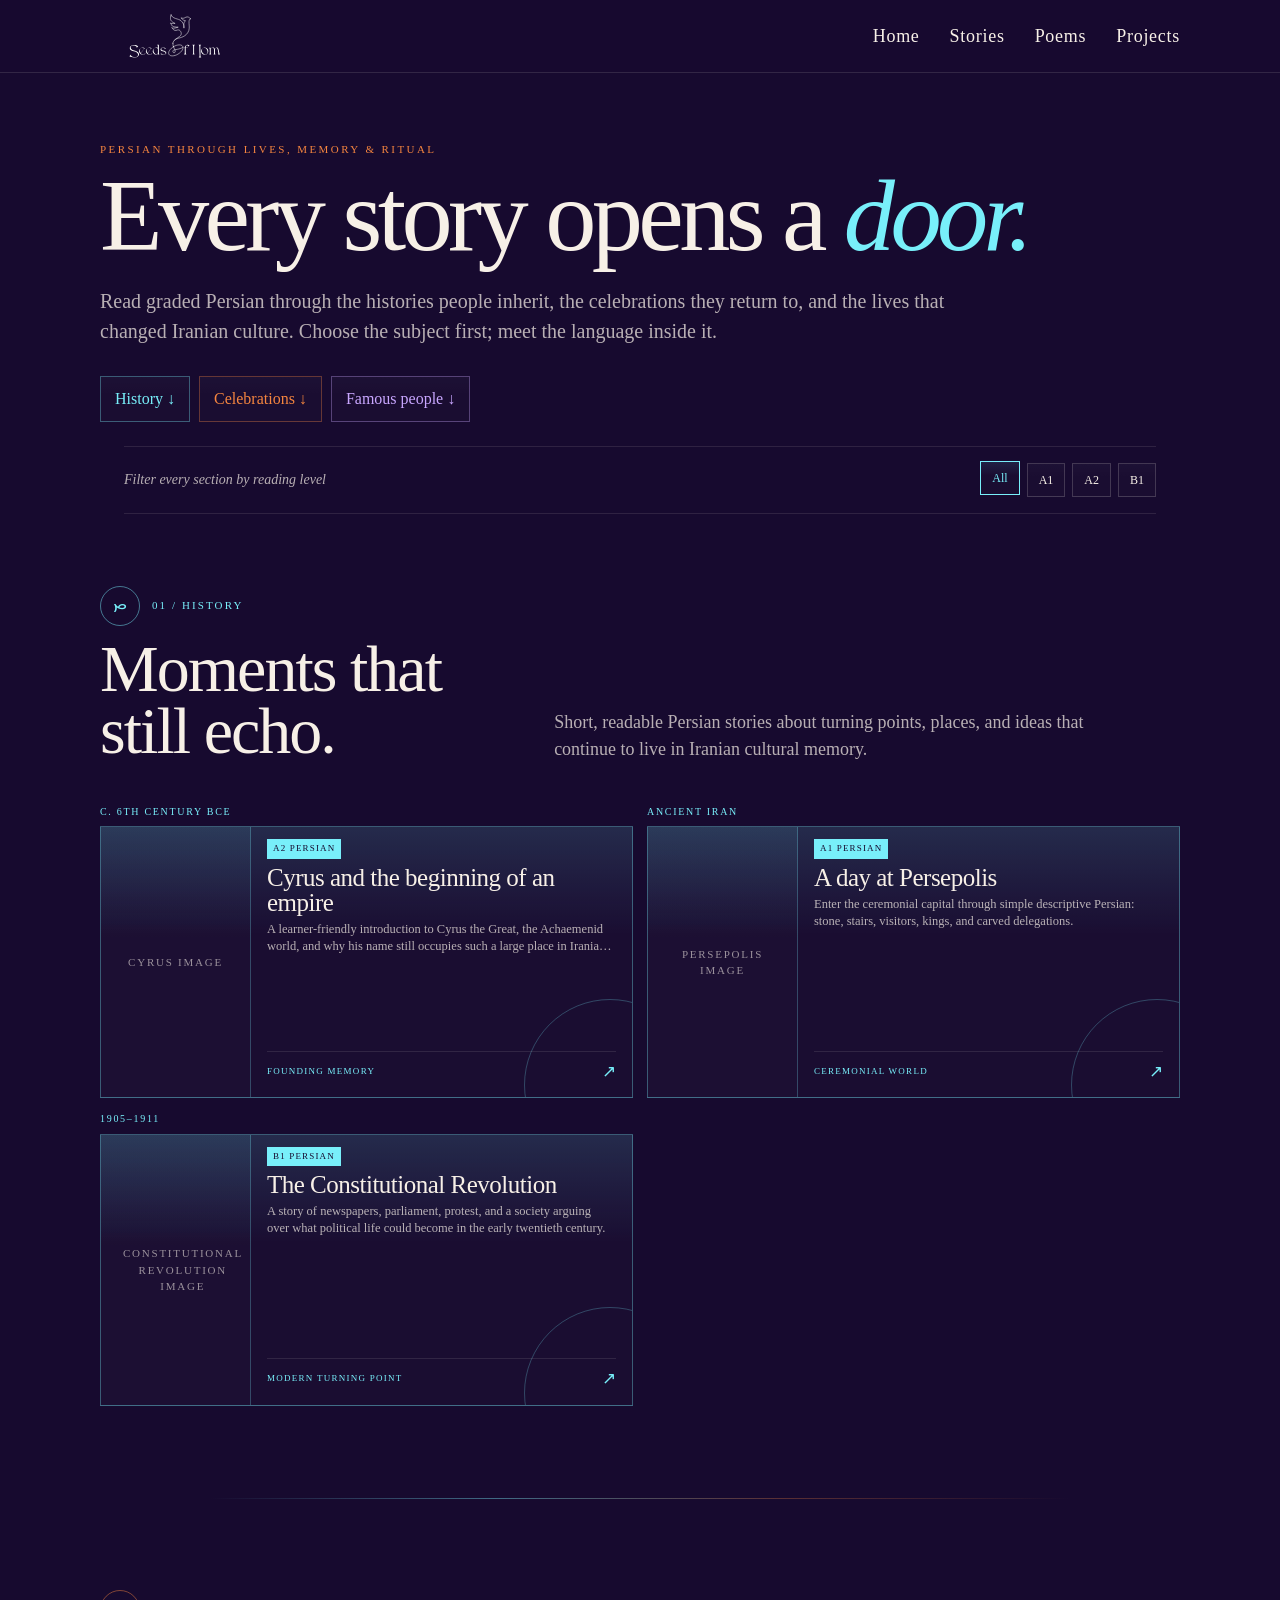
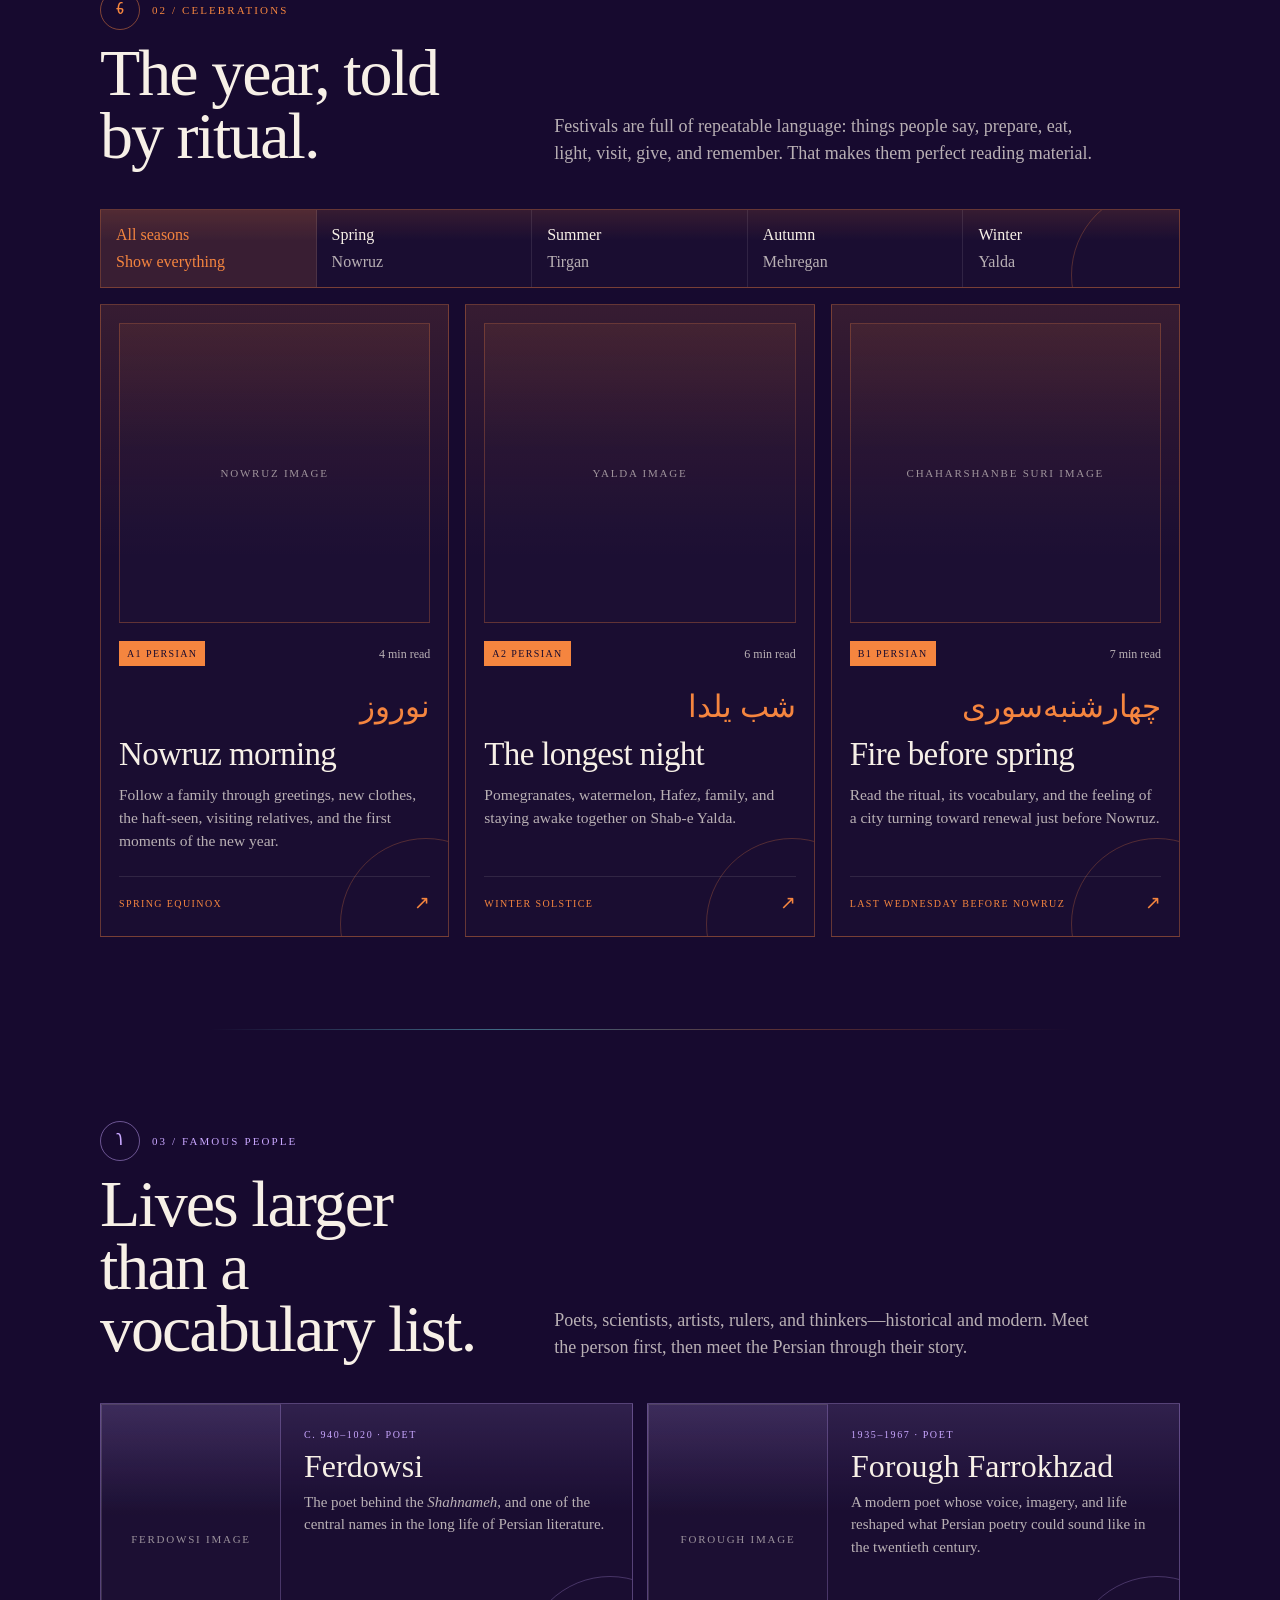
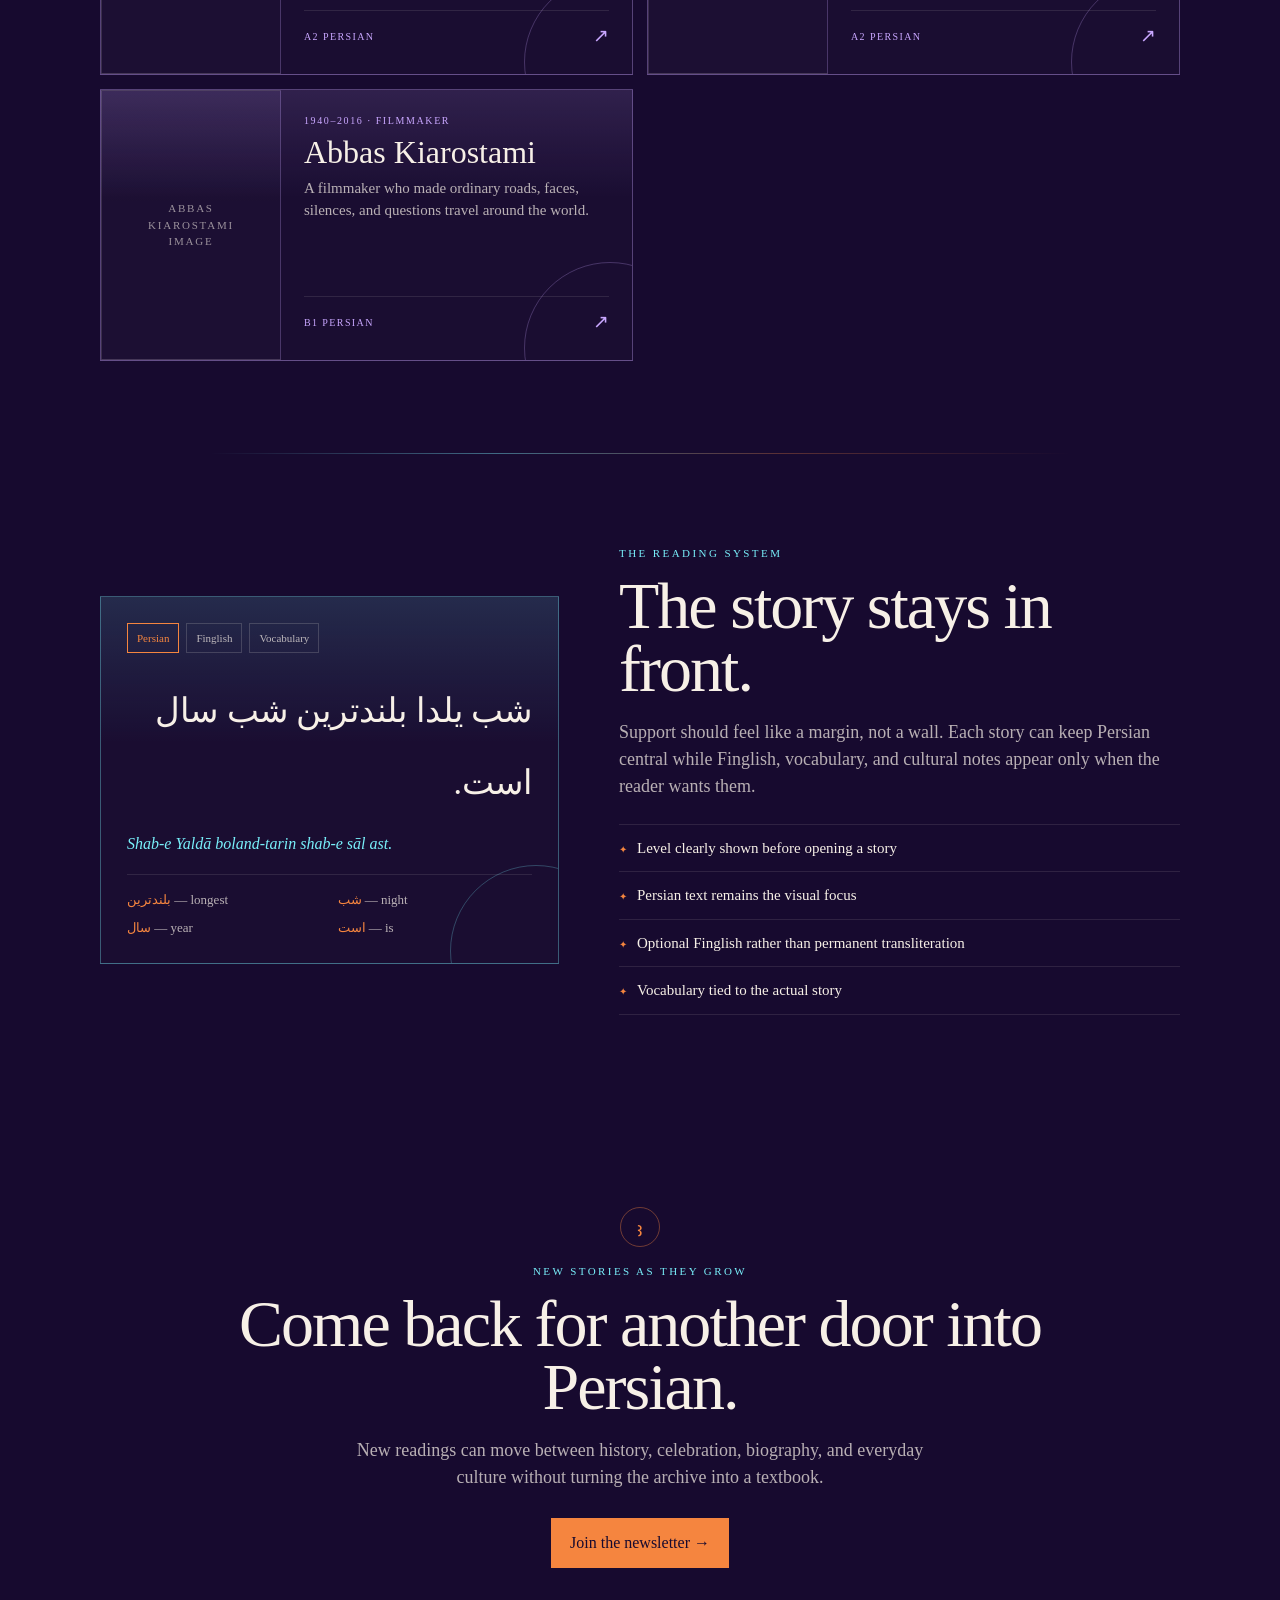
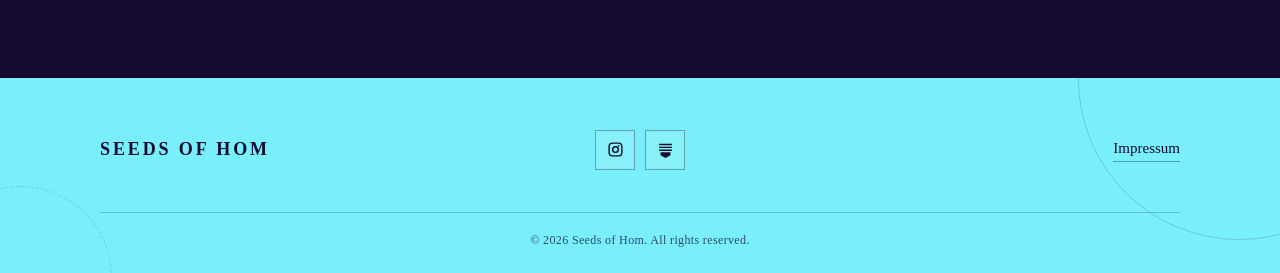
==== commit 89c7f5f7: "stories.html" ====
--- a/stories.html
+++ b/stories.html
@@ -987,6 +987,180 @@
 }
 </style>
 
+
+
+
+<style>
+/* ================================================================
+   BORDER SYSTEM PATCH — matched to Seeds of Hom homepage
+   Applies the same thin topic-colour frame, faint wash,
+   corner-circle detail and subtle hover lift consistently.
+   ================================================================ */
+
+/* Small framed controls */
+.archive-tag,
+.category-nav a,
+.filter-btn{
+  position:relative;
+  overflow:hidden;
+  background:linear-gradient(180deg,rgba(255,255,255,.028),rgba(255,255,255,.010) 42%);
+  transition:transform .22s ease,border-color .22s ease,background .22s ease,color .22s ease;
+}
+
+.archive-tag{
+  border:1px solid rgba(120,239,250,.34);
+  background:linear-gradient(180deg,rgba(120,239,250,.10),rgba(255,255,255,.010) 42%);
+}
+.archive-tag::after{
+  content:"";
+  position:absolute;
+  width:86px;
+  height:86px;
+  border-radius:50%;
+  right:-34px;
+  bottom:-40px;
+  border:1px solid rgba(120,239,250,.24);
+  pointer-events:none;
+}
+
+.category-nav a:hover,
+.filter-btn:hover,
+.filter-btn.active{
+  transform:translateY(-2px);
+  background:linear-gradient(180deg,rgba(120,239,250,.10),rgba(255,255,255,.012) 42%);
+}
+
+/* Hero image frame */
+.hero-image-placeholder{
+  --frame-color:var(--cyan);
+  position:relative;
+  overflow:hidden;
+  border:1px solid color-mix(in srgb,var(--frame-color) 34%,transparent);
+  background:linear-gradient(180deg,rgba(120,239,250,.14),rgba(255,255,255,.012) 40%);
+  box-shadow:none;
+  transition:transform .22s ease,border-color .22s ease,background .22s ease;
+}
+.hero-image-placeholder::after{
+  content:"";
+  position:absolute;
+  width:170px;
+  height:170px;
+  border-radius:50%;
+  right:-64px;
+  bottom:-74px;
+  border:1px solid color-mix(in srgb,var(--frame-color) 26%,transparent);
+  pointer-events:none;
+  z-index:2;
+}
+.hero-image-placeholder:hover{
+  transform:translateY(-3px);
+  border-color:var(--frame-color);
+  background:linear-gradient(180deg,color-mix(in srgb,var(--frame-color) 20%,transparent),rgba(255,255,255,.015) 42%);
+}
+
+/* Make image separators use each card's topic colour */
+.history-image{
+  border-right:1px solid color-mix(in srgb,var(--history) 26%,transparent);
+}
+.celebrations .card-image{
+  border:1px solid color-mix(in srgb,var(--celebrations) 26%,transparent);
+}
+.people .person-image{
+  border-right:1px solid color-mix(in srgb,var(--people) 26%,transparent);
+}
+
+/* Season selector uses the same orange frame language */
+.season-note{
+  --frame-color:var(--celebrations);
+  position:relative;
+  overflow:hidden;
+  border:1px solid color-mix(in srgb,var(--frame-color) 34%,transparent);
+  background:linear-gradient(180deg,var(--celebrations-faint),rgba(255,255,255,.012) 40%);
+}
+.season-note::after{
+  content:"";
+  position:absolute;
+  width:170px;
+  height:170px;
+  border-radius:50%;
+  right:-64px;
+  bottom:-74px;
+  border:1px solid color-mix(in srgb,var(--frame-color) 26%,transparent);
+  pointer-events:none;
+}
+.season-btn{
+  position:relative;
+  z-index:1;
+}
+
+/* Reading demo uses the same cyan card frame */
+.reading-demo{
+  --frame-color:var(--cyan);
+  position:relative;
+  overflow:hidden;
+  border:1px solid color-mix(in srgb,var(--frame-color) 34%,transparent);
+  background:linear-gradient(180deg,rgba(120,239,250,.14),rgba(255,255,255,.012) 40%);
+  transition:transform .22s ease,border-color .22s ease,background .22s ease;
+}
+.reading-demo::after{
+  content:"";
+  position:absolute;
+  width:170px;
+  height:170px;
+  border-radius:50%;
+  right:-64px;
+  bottom:-74px;
+  border:1px solid color-mix(in srgb,var(--frame-color) 26%,transparent);
+  pointer-events:none;
+}
+.reading-demo:hover{
+  transform:translateY(-3px);
+  border-color:var(--frame-color);
+  background:linear-gradient(180deg,color-mix(in srgb,var(--frame-color) 20%,transparent),rgba(255,255,255,.015) 42%);
+}
+.reading-demo > *{
+  position:relative;
+  z-index:1;
+}
+
+/* Topic-aware card image border — keeps the frame cohesive */
+.story-card .card-image{
+  border-color:color-mix(in srgb,var(--card-color) 26%,transparent);
+  background:linear-gradient(180deg,color-mix(in srgb,var(--card-color) 8%,transparent),rgba(255,255,255,.008) 42%);
+}
+.person-card .person-image,
+.history-card .history-image{
+  background:linear-gradient(180deg,color-mix(in srgb,var(--card-color) 8%,transparent),rgba(255,255,255,.008) 42%);
+}
+
+/* Keep decorative circles behind text but visible */
+.card > *,
+.read-card > *,
+.history-card > *,
+.story-card > *,
+.person-card > *{
+  position:relative;
+  z-index:1;
+}
+.card::after,
+.read-card::after,
+.history-card::after,
+.story-card::after,
+.person-card::after{
+  z-index:0;
+}
+
+/* Mobile: preserve topic-colour dividers */
+@media(max-width:620px){
+  .people .person-image{
+    border-right:0;
+    border-bottom:1px solid color-mix(in srgb,var(--people) 26%,transparent);
+  }
+  .history-image{
+    border-bottom:0;
+  }
+}
+</style>
 
 </head>
 <body>
@@ -1334,7 +1508,7 @@
    ========================================================== */
 const IMAGE_URLS = {
   hero: "",
-  cyrus: "assets/koorosh.png",
+  cyrus: "https://github.com/aidatales2198-lgtm/seedsofhom/blob/eca9a6eea5db71821e5385ed912570c36714f02f/assets/koorosh.png",
   persepolis: "https://assets.zyrosite.com/GaORh9EVFsQd4iXJ/chatgpt-image-aug-22-2026-at-10_35_55-am-VzsuOfN8JiIE0u4O.png",
   constitutionalRevolution: "https://assets.zyrosite.com/GaORh9EVFsQd4iXJ/chatgpt-image-sep-4-2026-at-01_05_08-pm-adIUvQu2CtQjCJZ2.png",
   nowruz: "https://assets.zyrosite.com/GaORh9EVFsQd4iXJ/chatgpt-image-sep-4-2026-at-01_54_36-pm-Kqavpwe3zp093bPH.png",
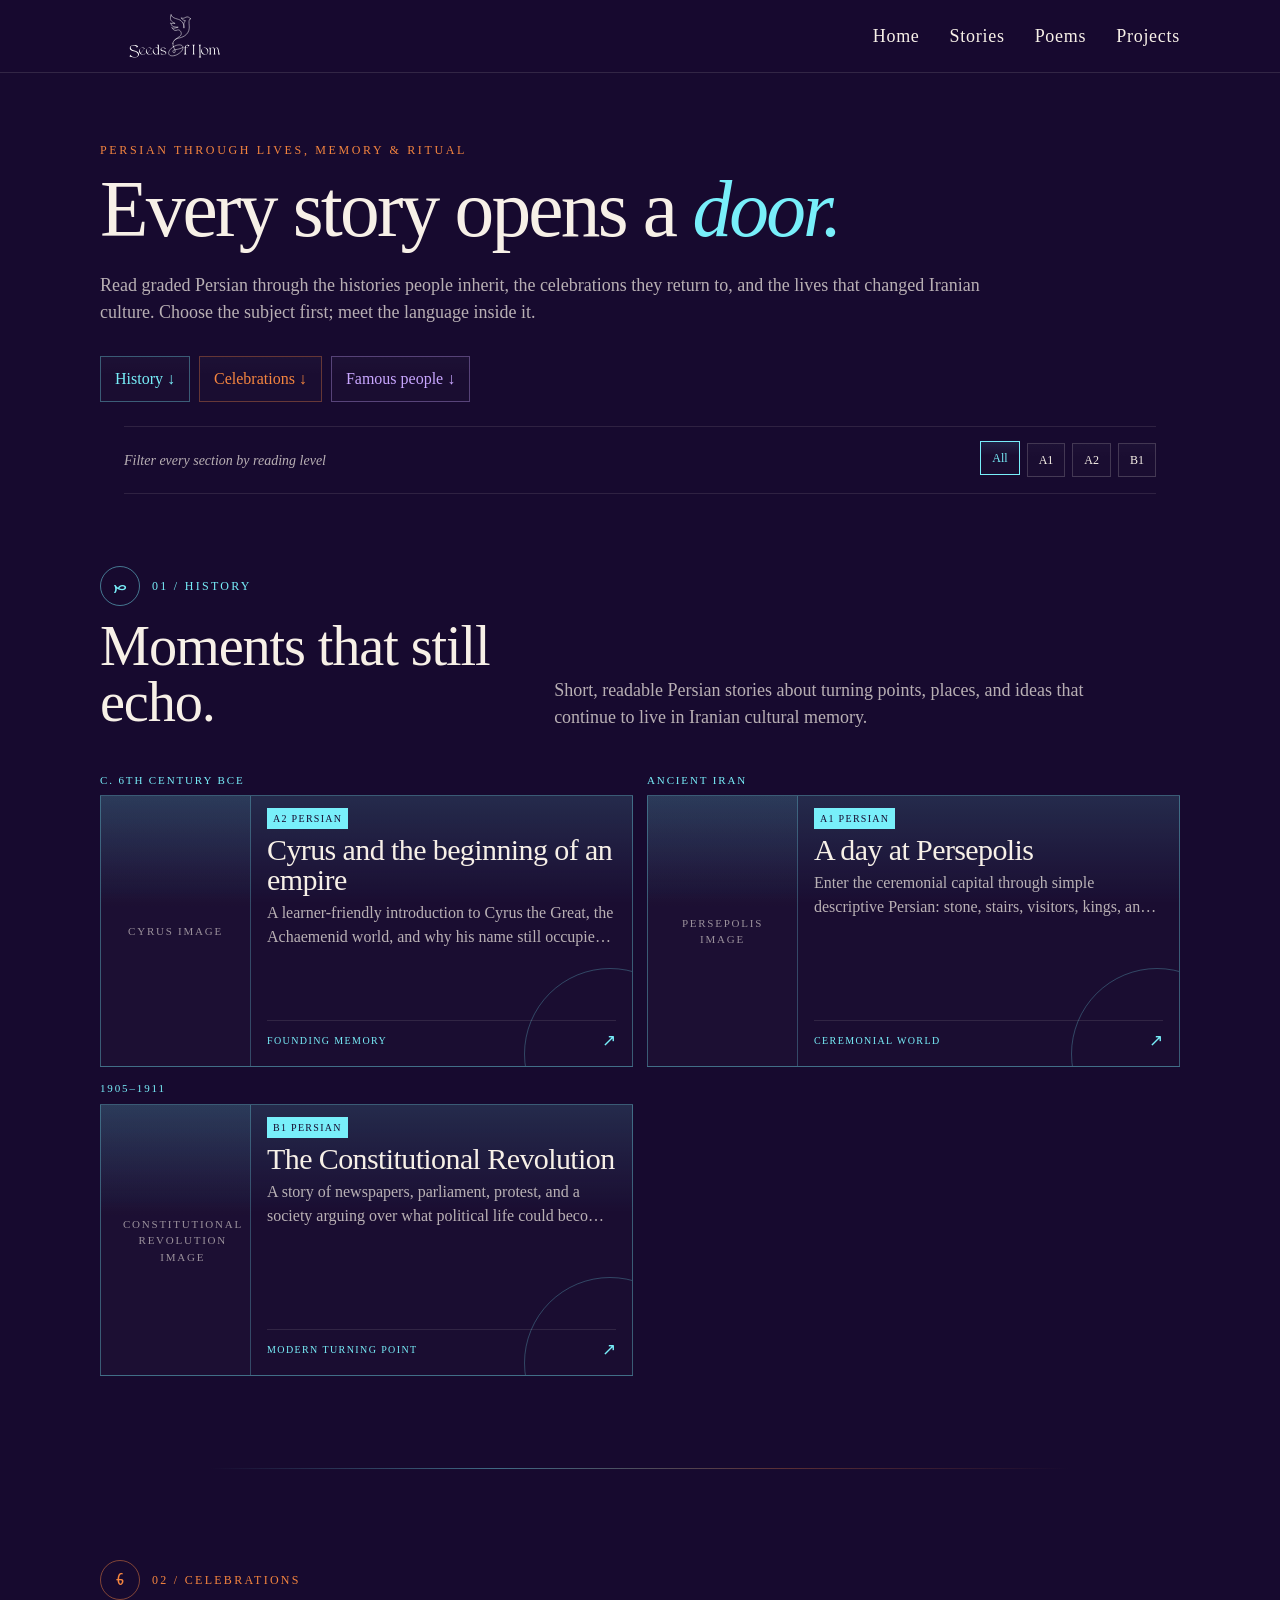
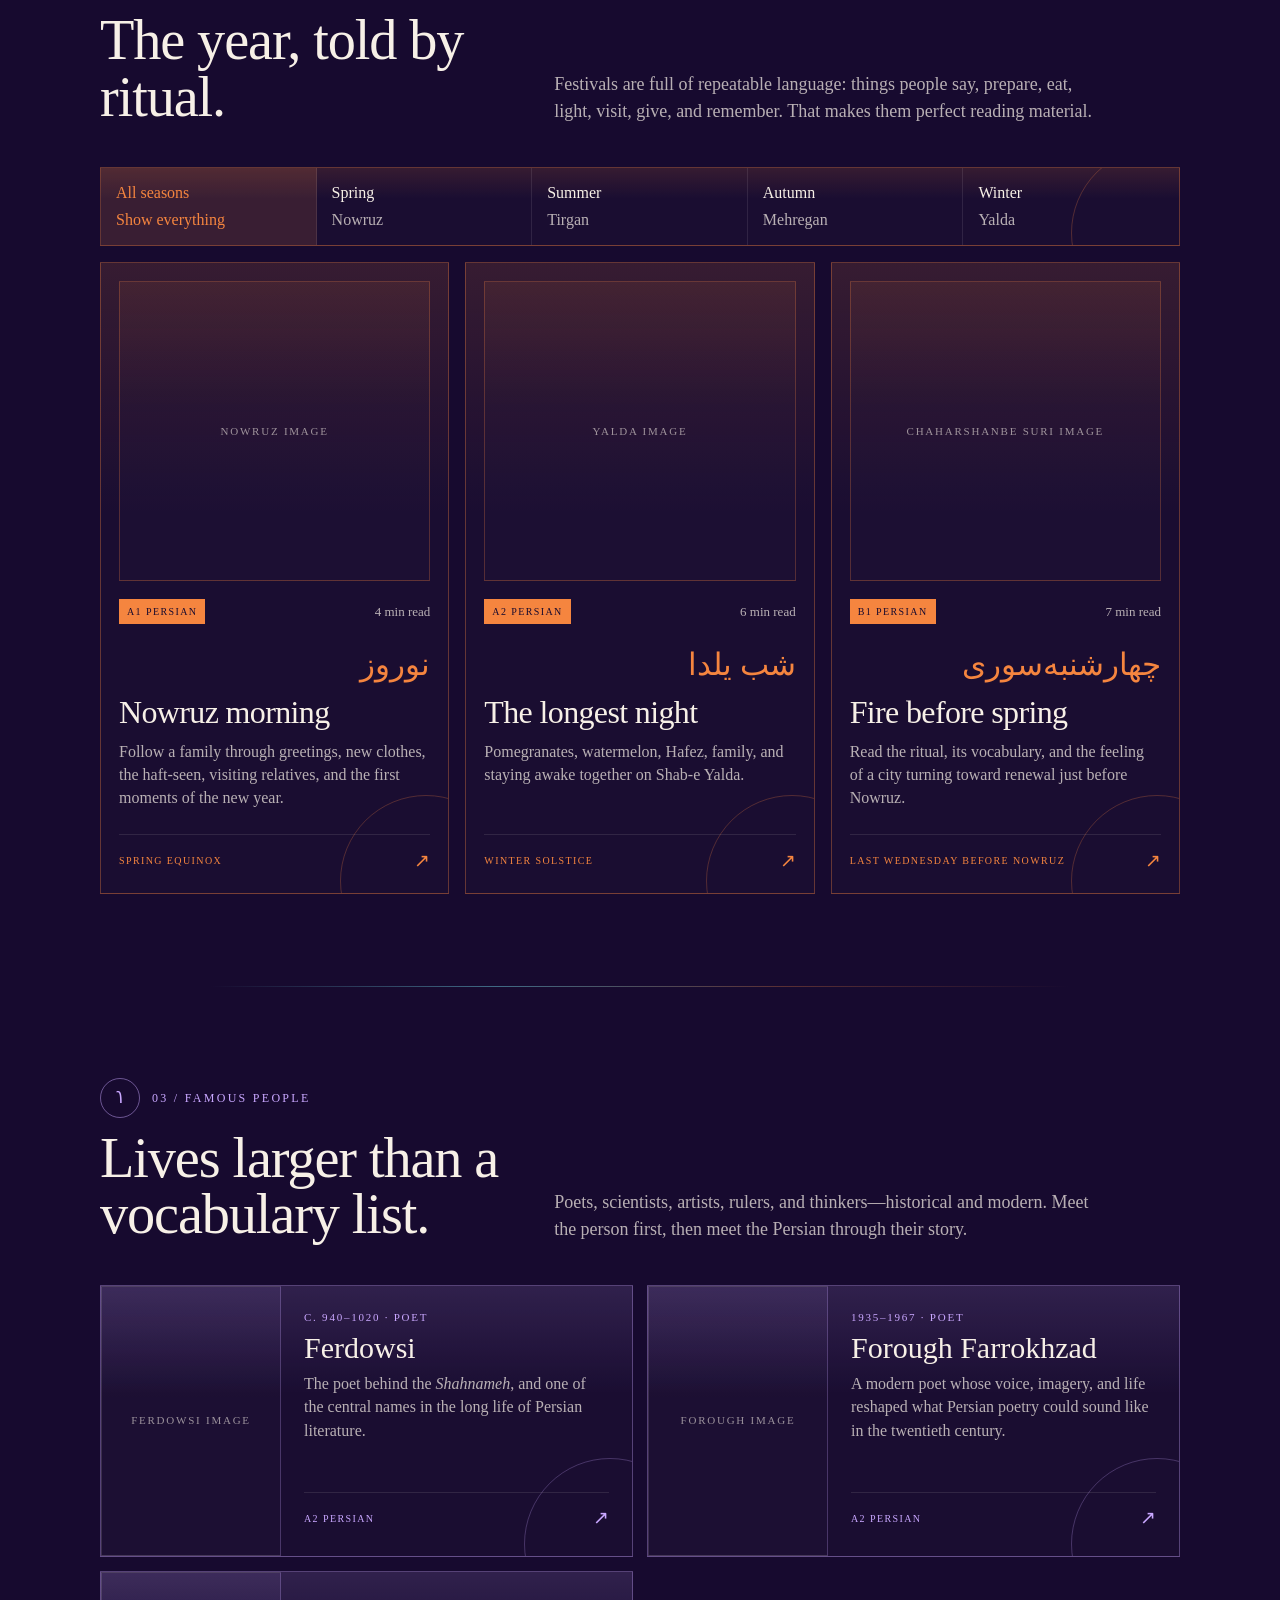
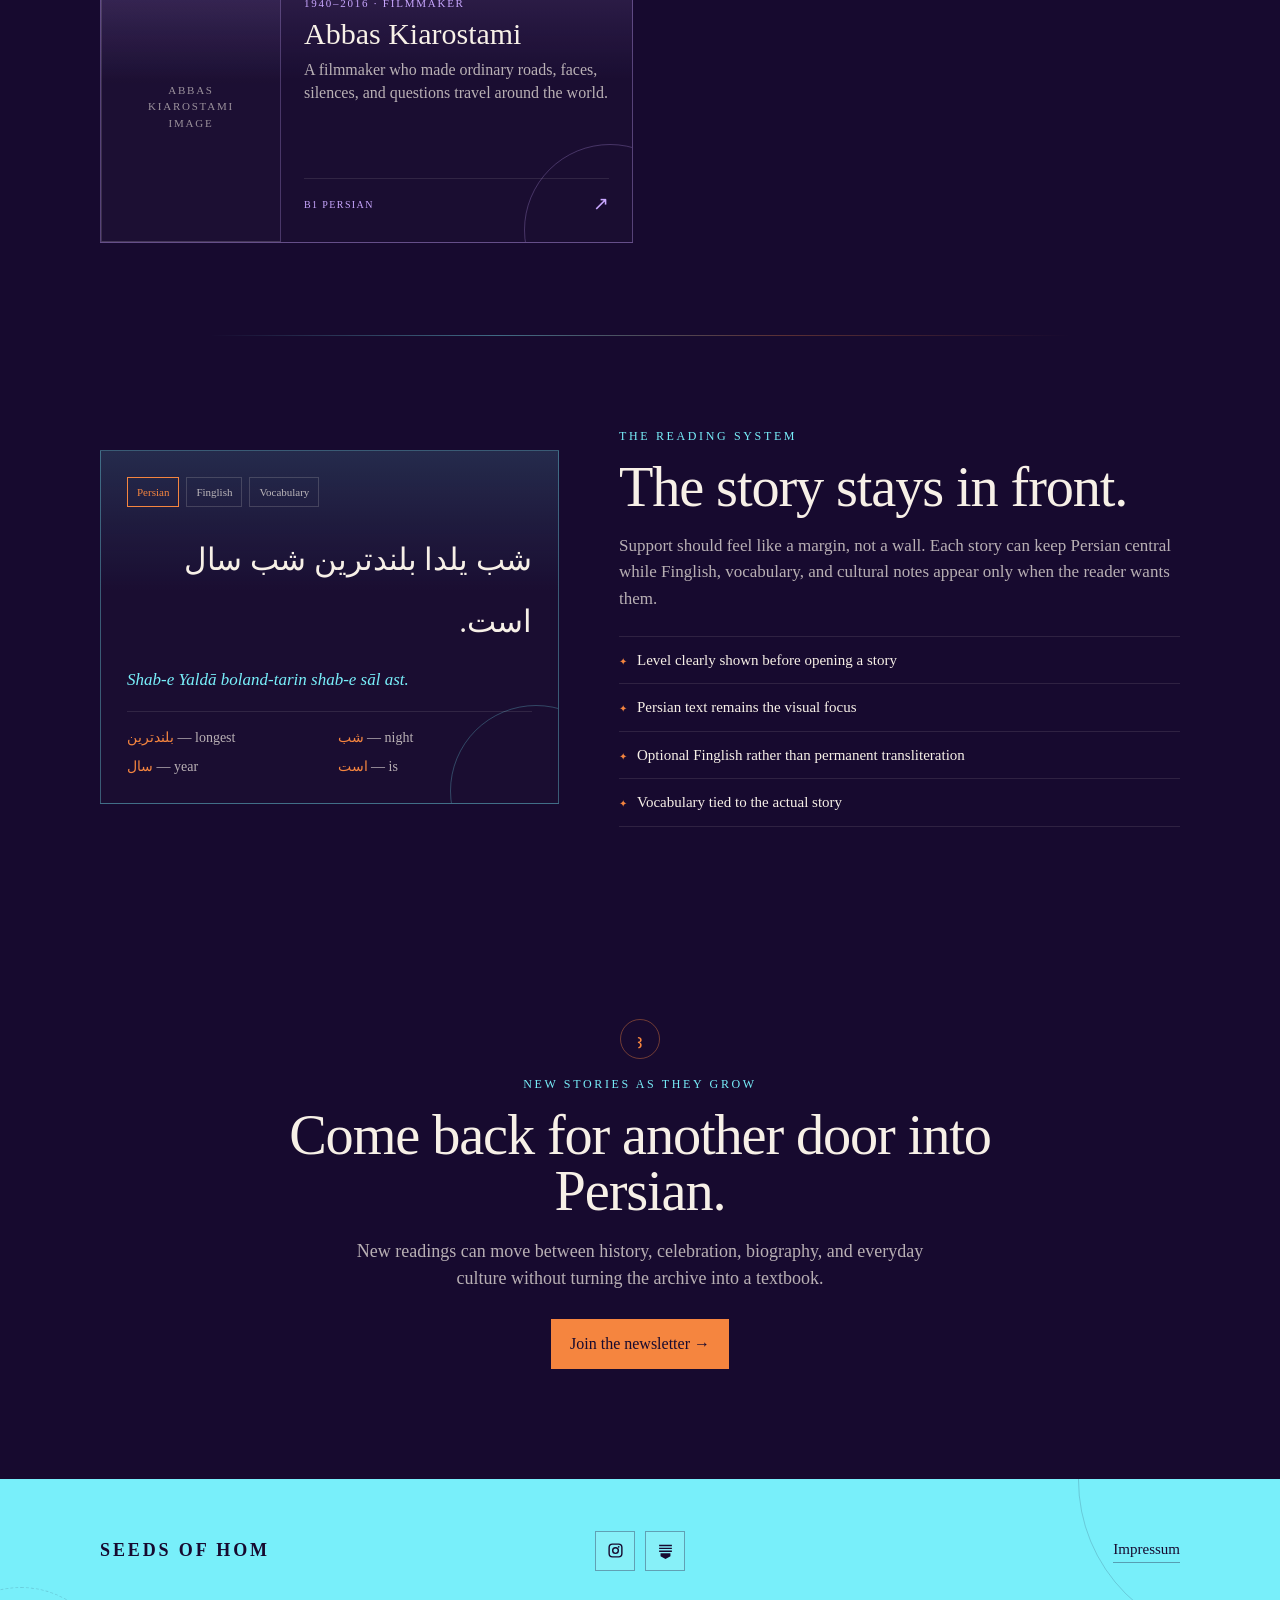
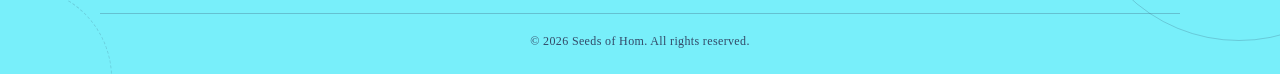
==== commit 41af6ac9: "stories.html" ====
--- a/stories.html
+++ b/stories.html
@@ -1158,6 +1158,202 @@
   }
   .history-image{
     border-bottom:0;
+  }
+}
+</style>
+
+
+
+<style>
+/* ================================================================
+   TYPOGRAPHY SCALE PATCH — matched to the compact homepage style
+   Keeps the Stories layout, but uses the same visual type scale.
+   ================================================================ */
+
+/* Small labels */
+.eyebrow,
+.kicker{
+  font-size:12px;
+}
+
+/* Hero — homepage compact scale */
+.hero h1{
+  font-size:clamp(52px,6.2vw,82px);
+  line-height:.92;
+  letter-spacing:-.035em;
+}
+.hero-copy p{
+  font-size:18px;
+  line-height:1.5;
+}
+.category-nav a{
+  font-size:16px;
+}
+
+/* Section headings — same scale as homepage .title / .lede */
+h2{
+  font-size:clamp(36px,4.4vw,60px);
+  line-height:1;
+  letter-spacing:-.02em;
+}
+.section-intro{
+  font-size:18px;
+  line-height:1.5;
+}
+
+/* History — same scale as homepage timeline moments */
+.history-card h3{
+  font-size:30px;
+  line-height:1;
+}
+.history-card p{
+  font-size:16px;
+  line-height:1.45;
+}
+.timeline-date{
+  font-size:11px;
+}
+.history-level{
+  font-size:10px;
+}
+.history-foot span:first-child{
+  font-size:10px;
+}
+
+/* Celebration cards — same scale as homepage reading cards */
+.story-card h3{
+  font-size:32px;
+  line-height:1;
+}
+.story-card p{
+  font-size:16px;
+  line-height:1.45;
+}
+.readtime{
+  font-size:13px;
+}
+.card-kind{
+  font-size:11px;
+}
+
+/* People cards */
+.person-era{
+  font-size:11px;
+}
+.person-body h3{
+  font-size:30px;
+  line-height:1;
+}
+.person-body p{
+  font-size:16px;
+  line-height:1.45;
+}
+
+/* Doorway / archive cards — exact homepage compact card scale */
+.read-card h3{
+  font-size:32px;
+  margin:24px 0 10px;
+}
+.read-card p{
+  font-size:16px;
+}
+
+/* Reading system */
+.demo-fa{
+  font-size:31px;
+  line-height:2;
+}
+.demo-finglish{
+  font-size:17px;
+}
+.demo-vocab{
+  font-size:14px;
+}
+.reading-copy p{
+  font-size:17px;
+  line-height:1.55;
+}
+.checks li{
+  font-size:15px;
+}
+
+/* Newsletter */
+.newsletter p{
+  font-size:18px;
+  line-height:1.5;
+}
+.newsletter-btn{
+  font-size:16px;
+}
+
+/* Mobile — mirrors the homepage's purpose-built mobile scale */
+@media(max-width:700px){
+  .eyebrow,
+  .kicker{
+    font-size:10px;
+    line-height:1.45;
+  }
+
+  .hero h1{
+    font-size:48px;
+    line-height:.94;
+  }
+  .hero-copy p{
+    font-size:17px;
+    line-height:1.55;
+  }
+  .category-nav a{
+    font-size:14px;
+  }
+
+  h2{
+    font-size:clamp(34px,10vw,46px);
+    line-height:1.02;
+  }
+  .section-intro{
+    font-size:16.5px;
+    line-height:1.55;
+  }
+
+  .history-card h3{
+    font-size:29px;
+    line-height:1.05;
+  }
+  .history-card p{
+    font-size:15.5px;
+    line-height:1.55;
+  }
+
+  .story-card h3{
+    font-size:30px;
+    line-height:1.05;
+  }
+  .story-card p{
+    font-size:15.5px;
+    line-height:1.5;
+  }
+
+  .person-body h3{
+    font-size:29px;
+    line-height:1.05;
+  }
+  .person-body p{
+    font-size:15.5px;
+    line-height:1.5;
+  }
+
+  .demo-fa{
+    font-size:29px;
+    line-height:2;
+  }
+  .reading-copy p{
+    font-size:16.5px;
+    line-height:1.6;
+  }
+
+  .newsletter p{
+    font-size:16.5px;
+    line-height:1.6;
   }
 }
 </style>
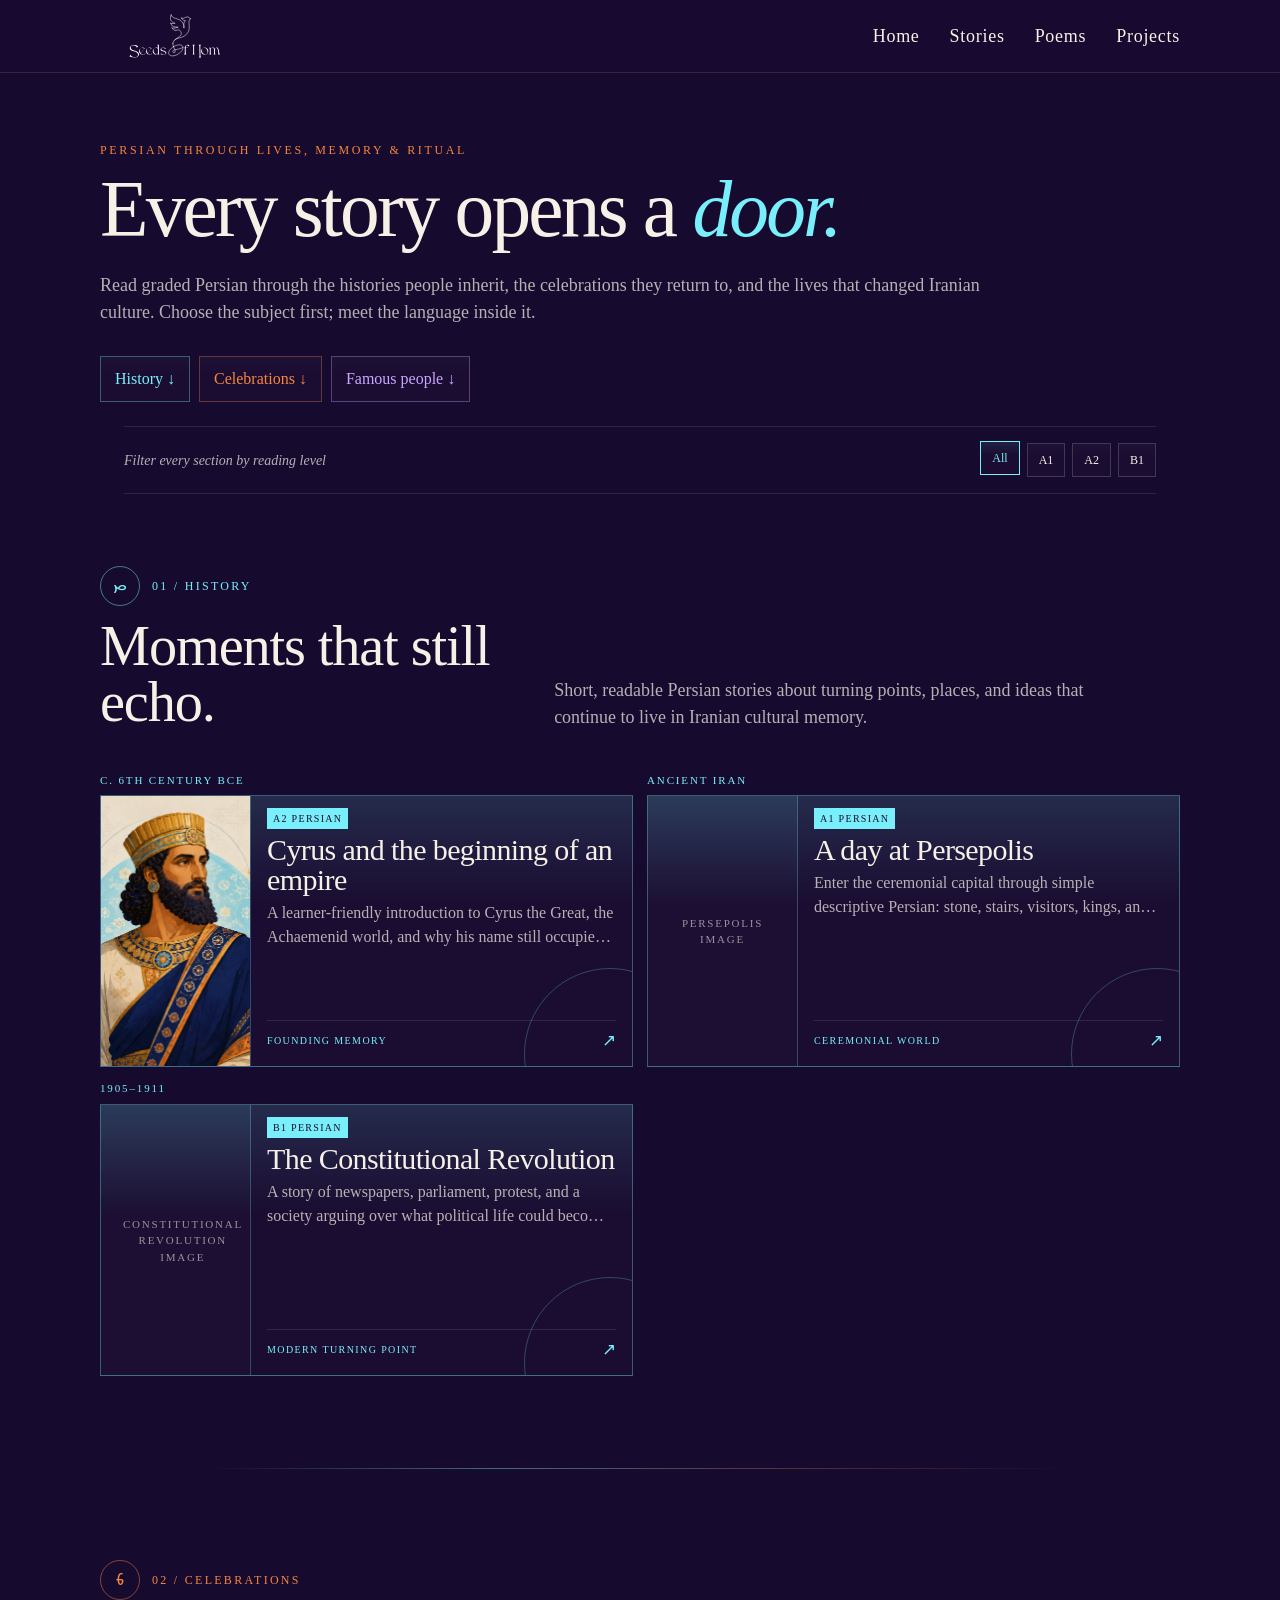
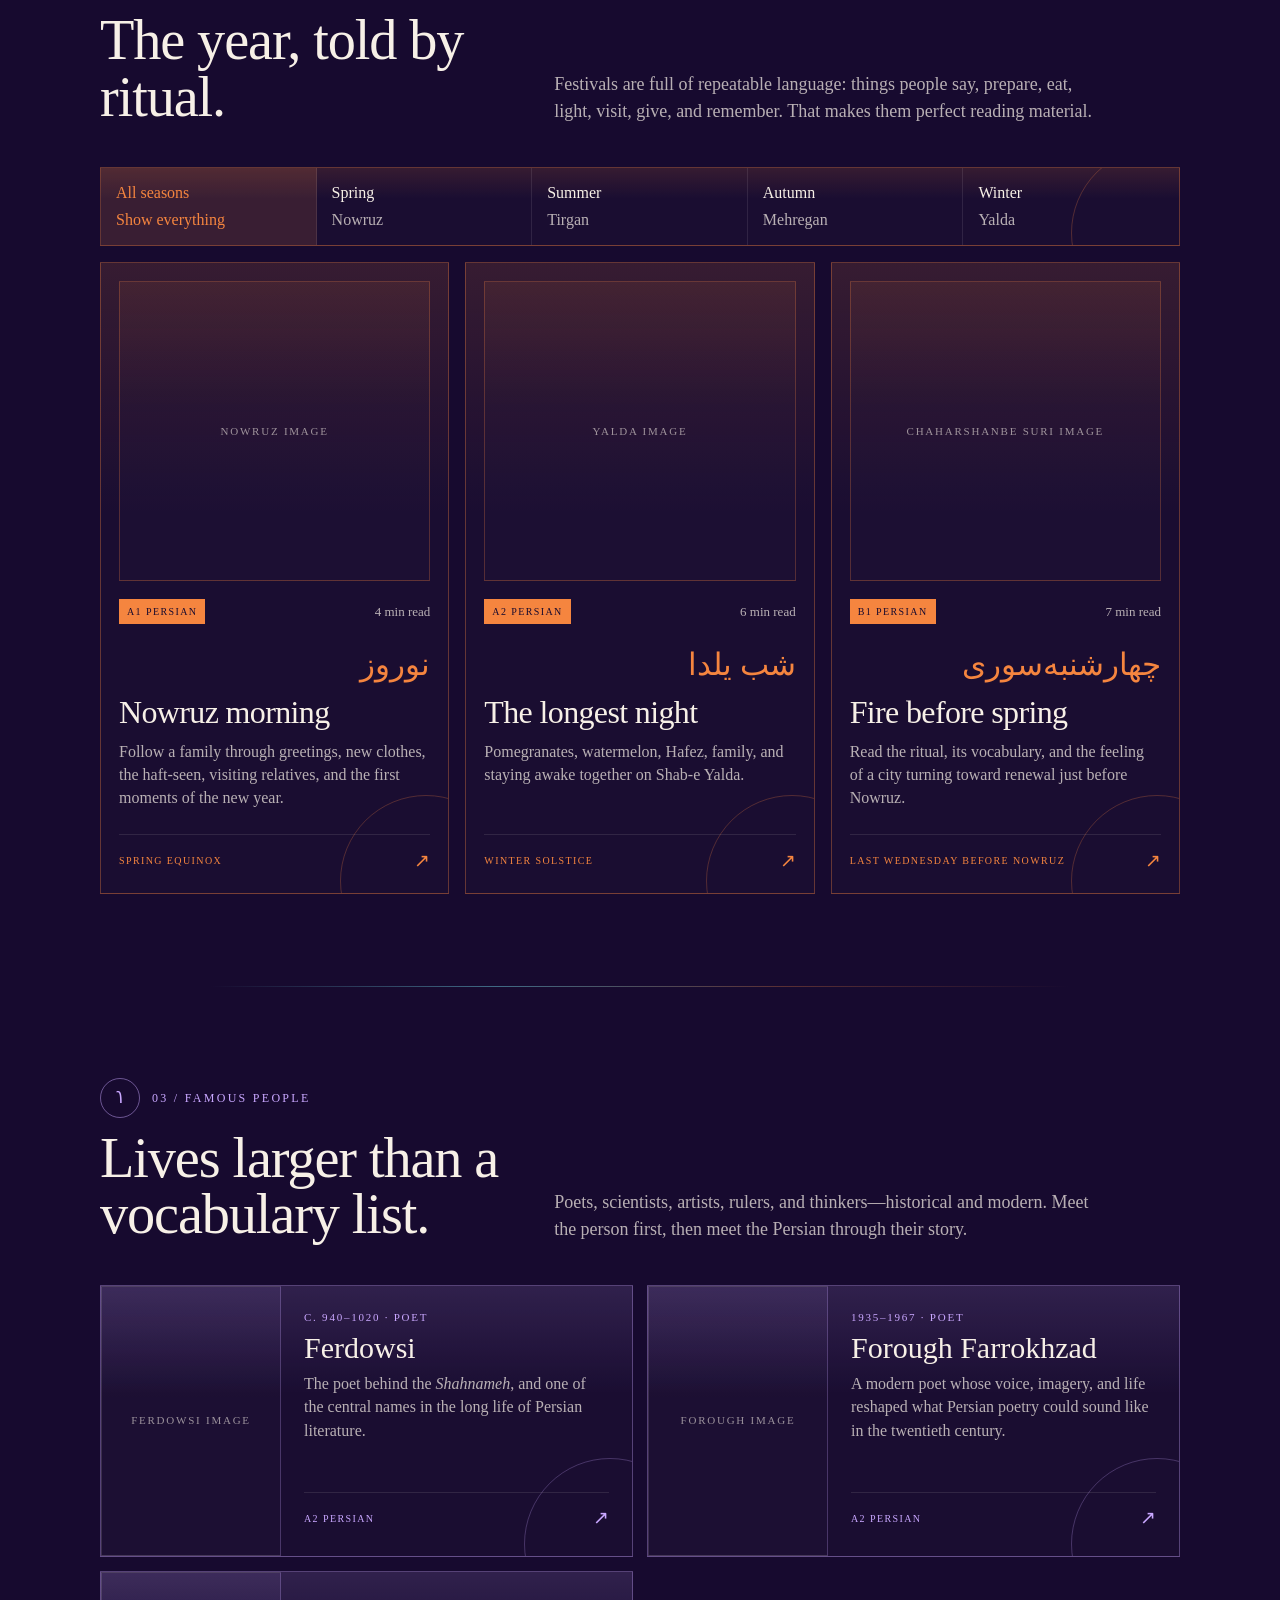
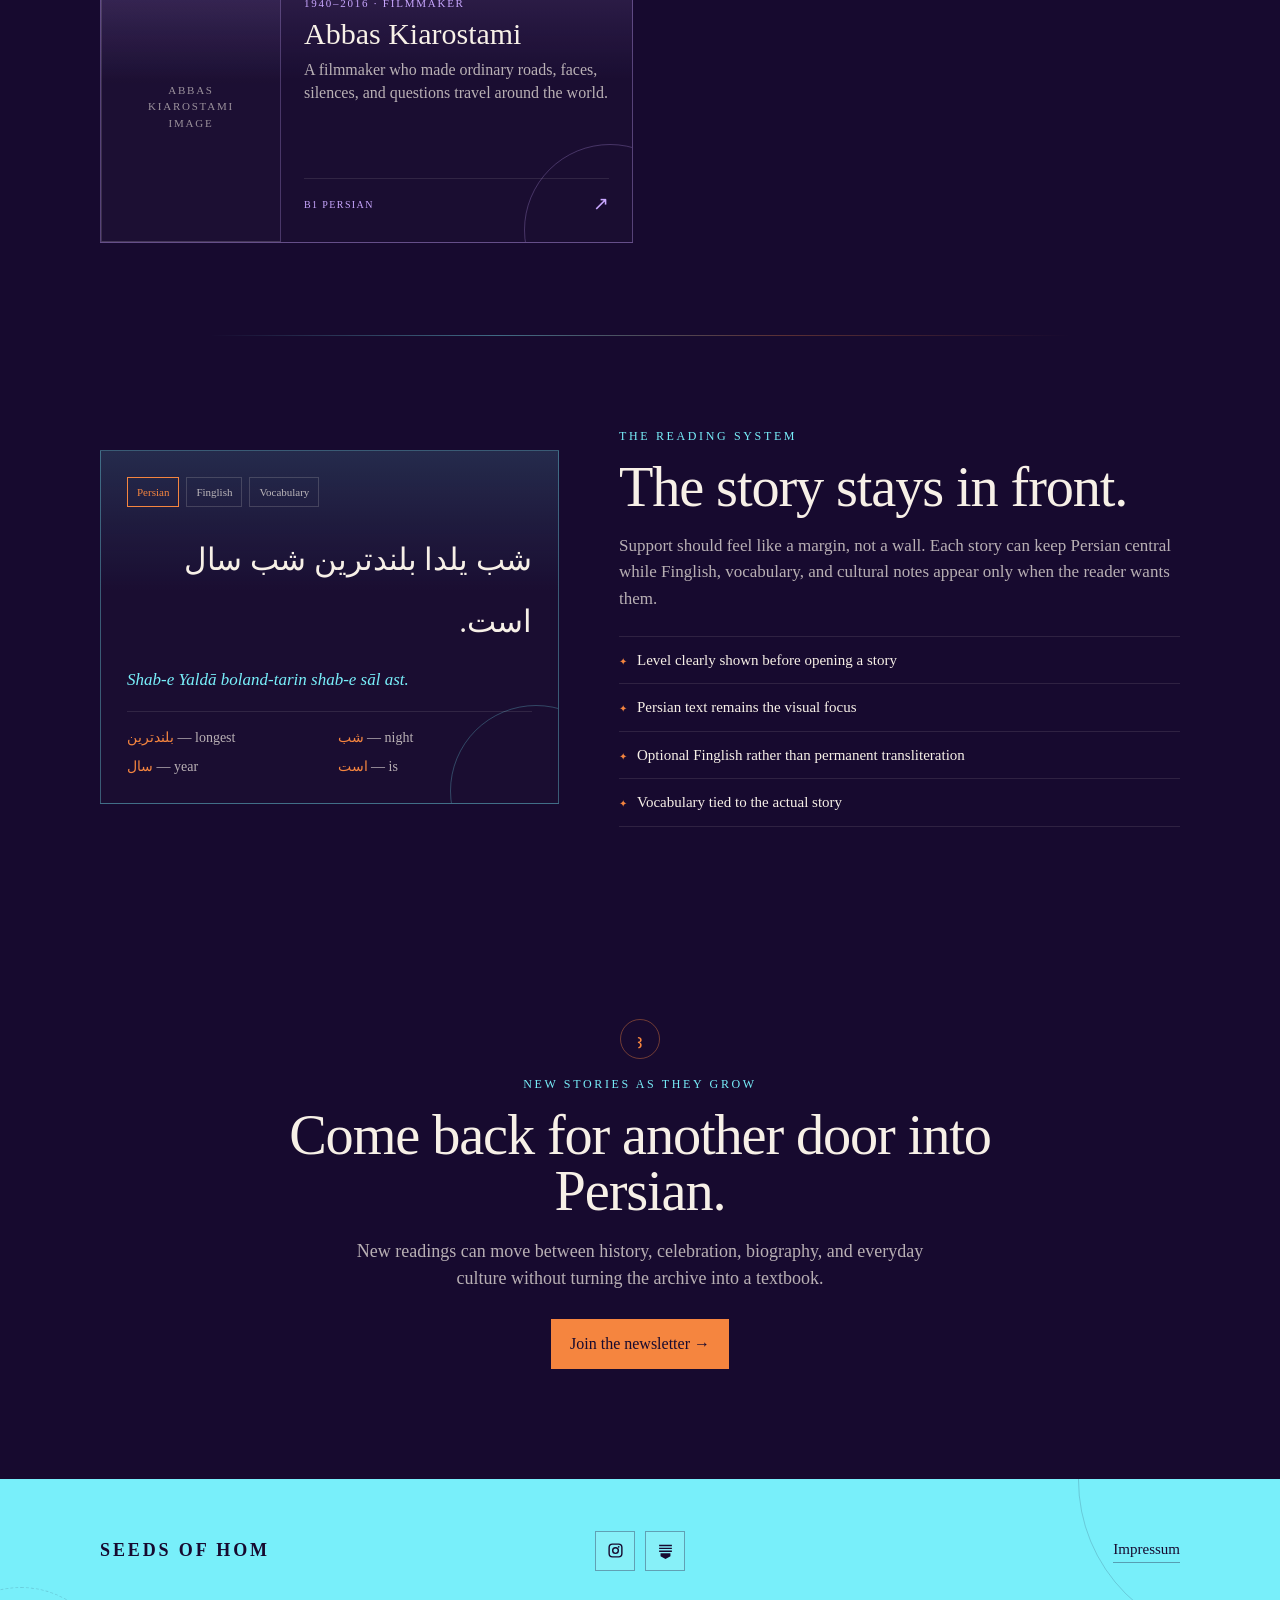
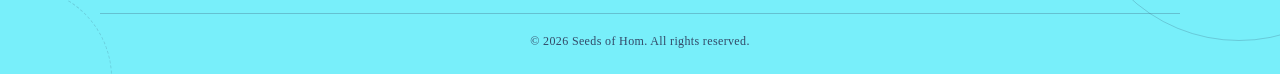
==== commit 7db2dcd9: "stories.html" ====
--- a/stories.html
+++ b/stories.html
@@ -1704,7 +1704,7 @@
    ========================================================== */
 const IMAGE_URLS = {
   hero: "",
-  cyrus: "https://github.com/aidatales2198-lgtm/seedsofhom/blob/eca9a6eea5db71821e5385ed912570c36714f02f/assets/koorosh.png",
+  cyrus: "assets/koorosh.png",
   persepolis: "https://assets.zyrosite.com/GaORh9EVFsQd4iXJ/chatgpt-image-aug-22-2026-at-10_35_55-am-VzsuOfN8JiIE0u4O.png",
   constitutionalRevolution: "https://assets.zyrosite.com/GaORh9EVFsQd4iXJ/chatgpt-image-sep-4-2026-at-01_05_08-pm-adIUvQu2CtQjCJZ2.png",
   nowruz: "https://assets.zyrosite.com/GaORh9EVFsQd4iXJ/chatgpt-image-sep-4-2026-at-01_54_36-pm-Kqavpwe3zp093bPH.png",
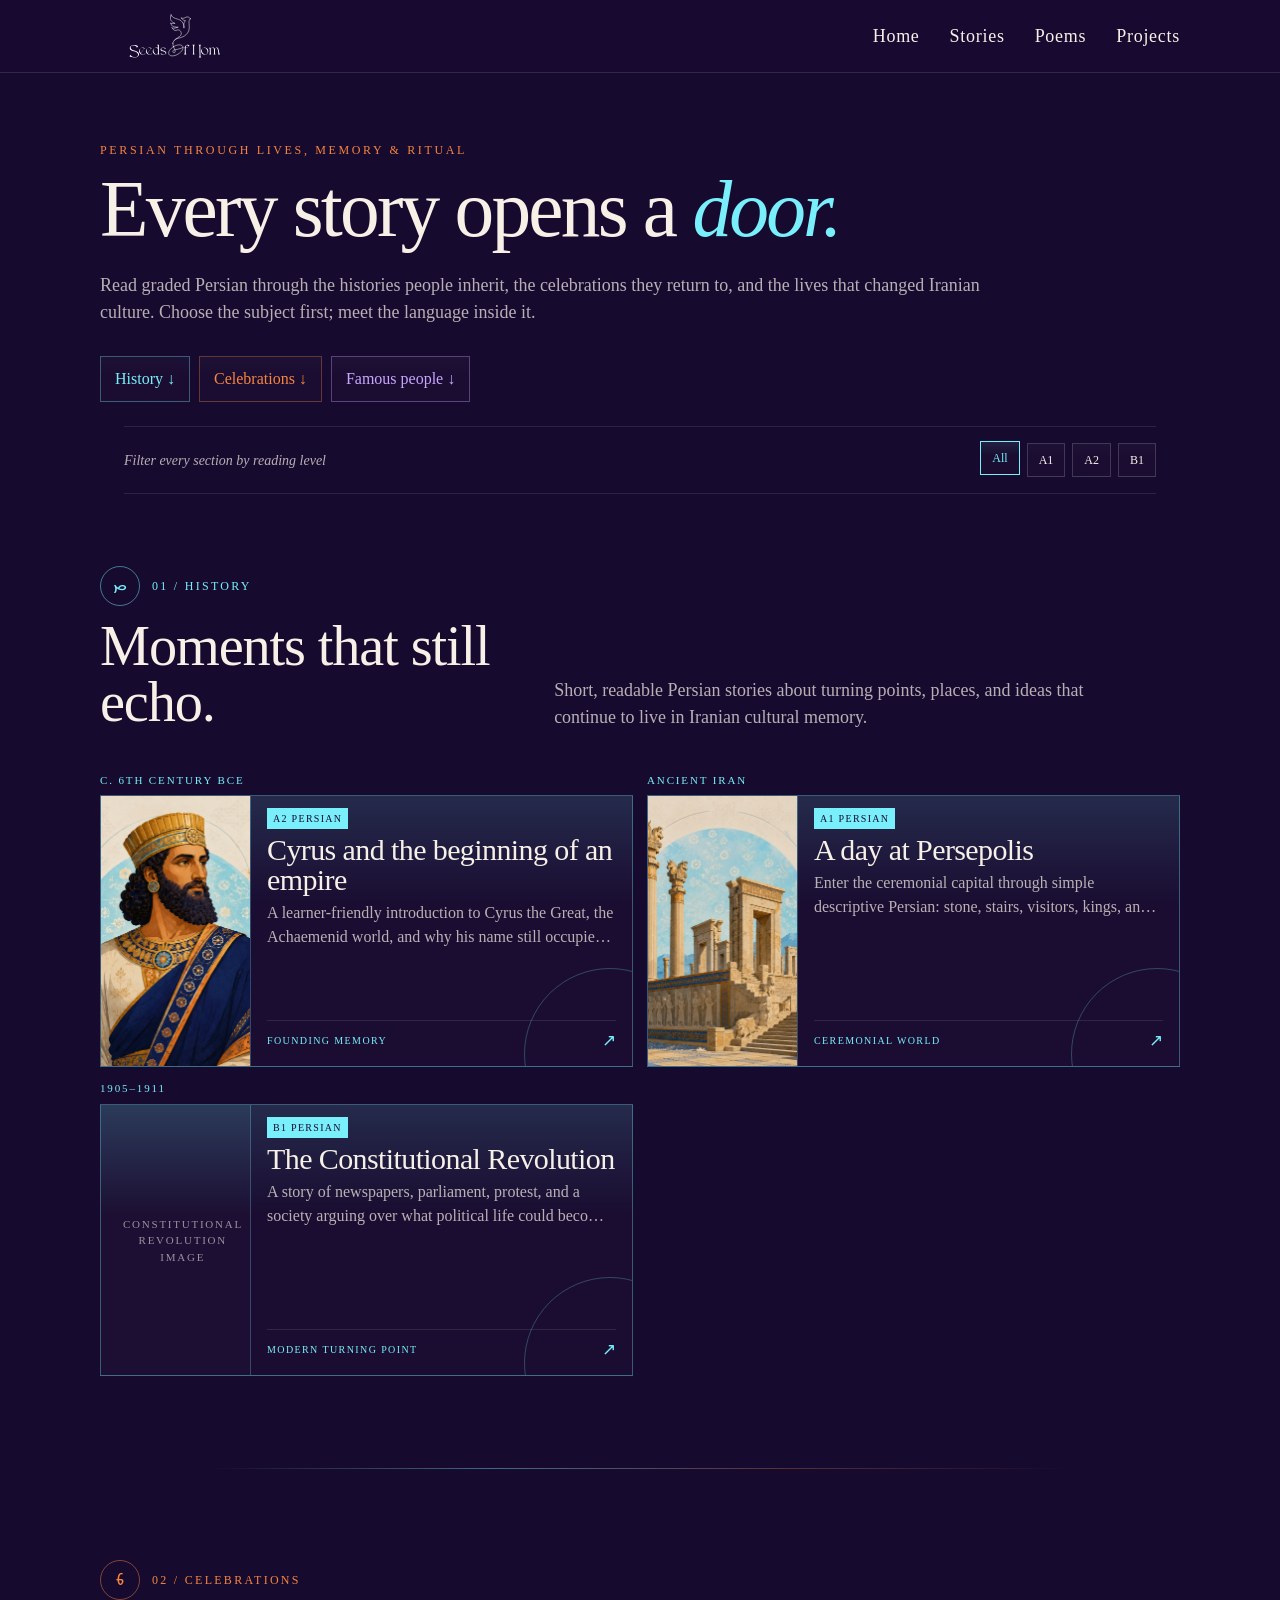
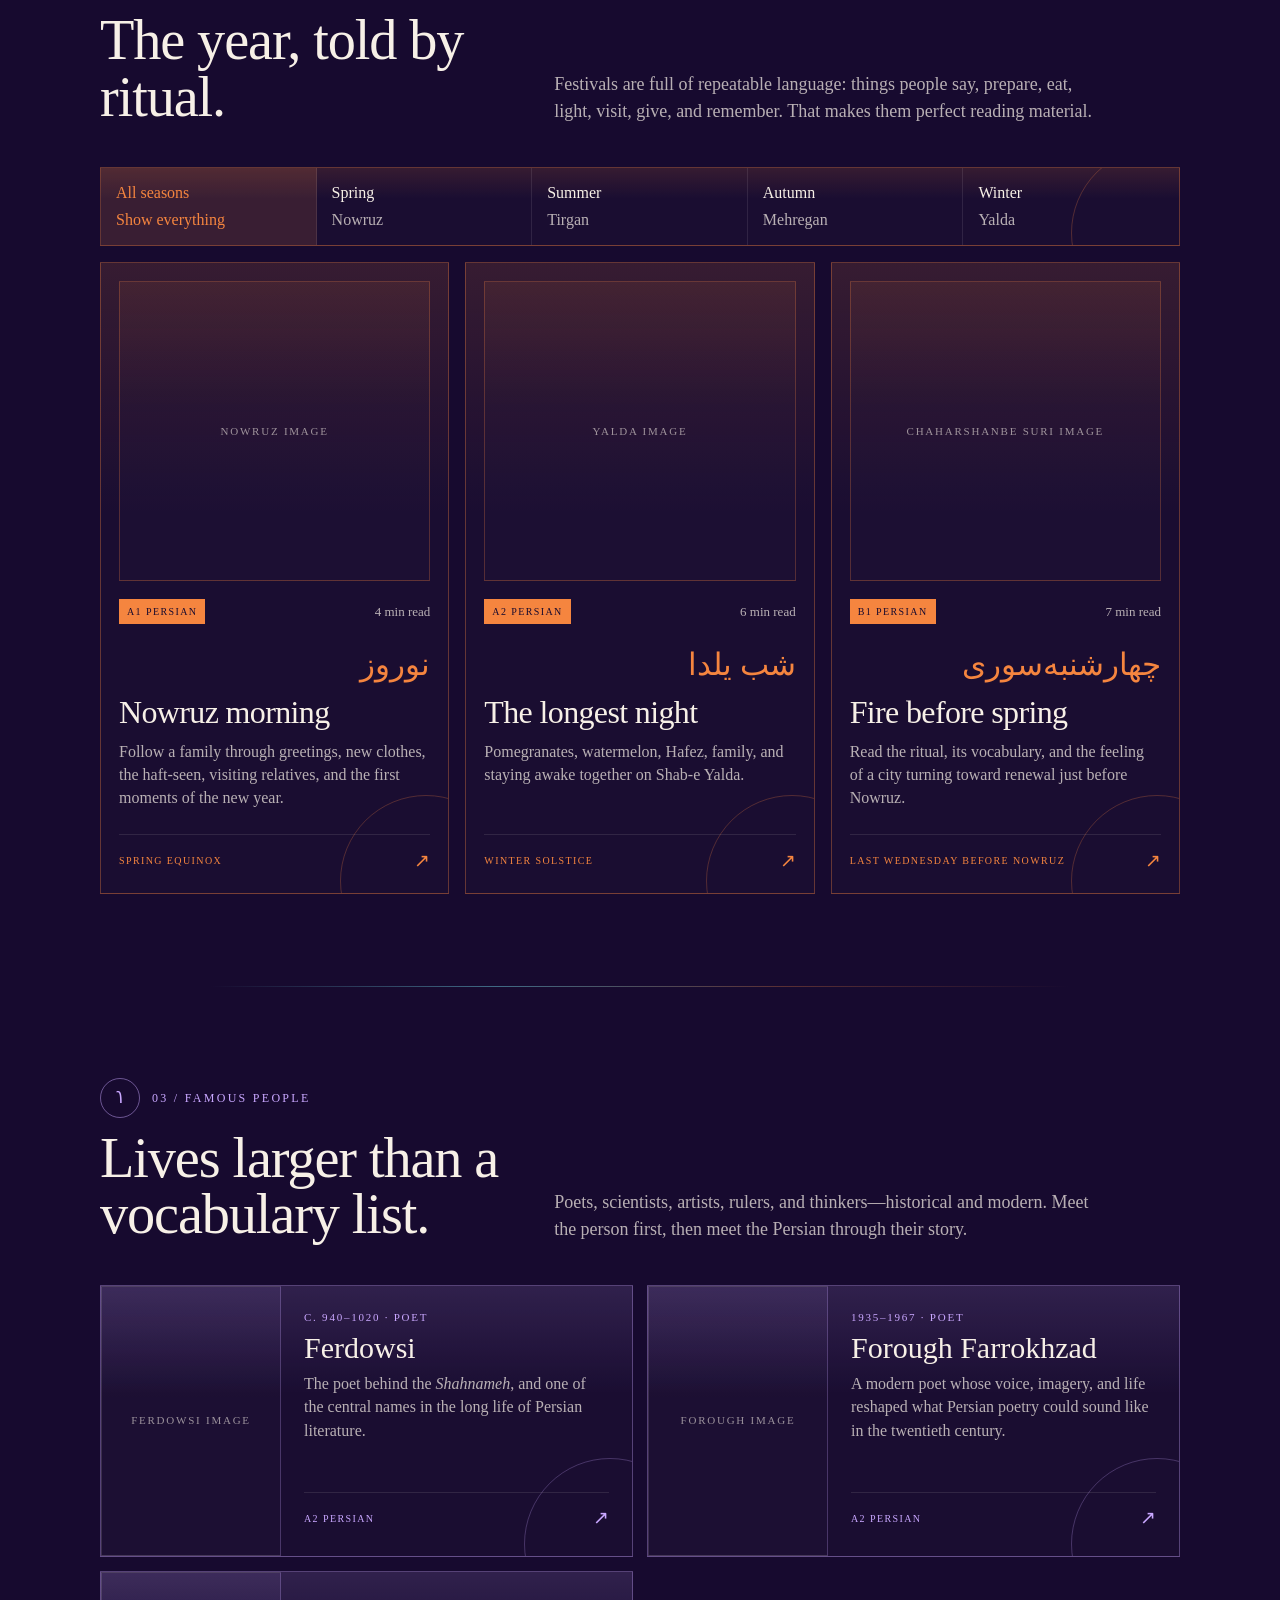
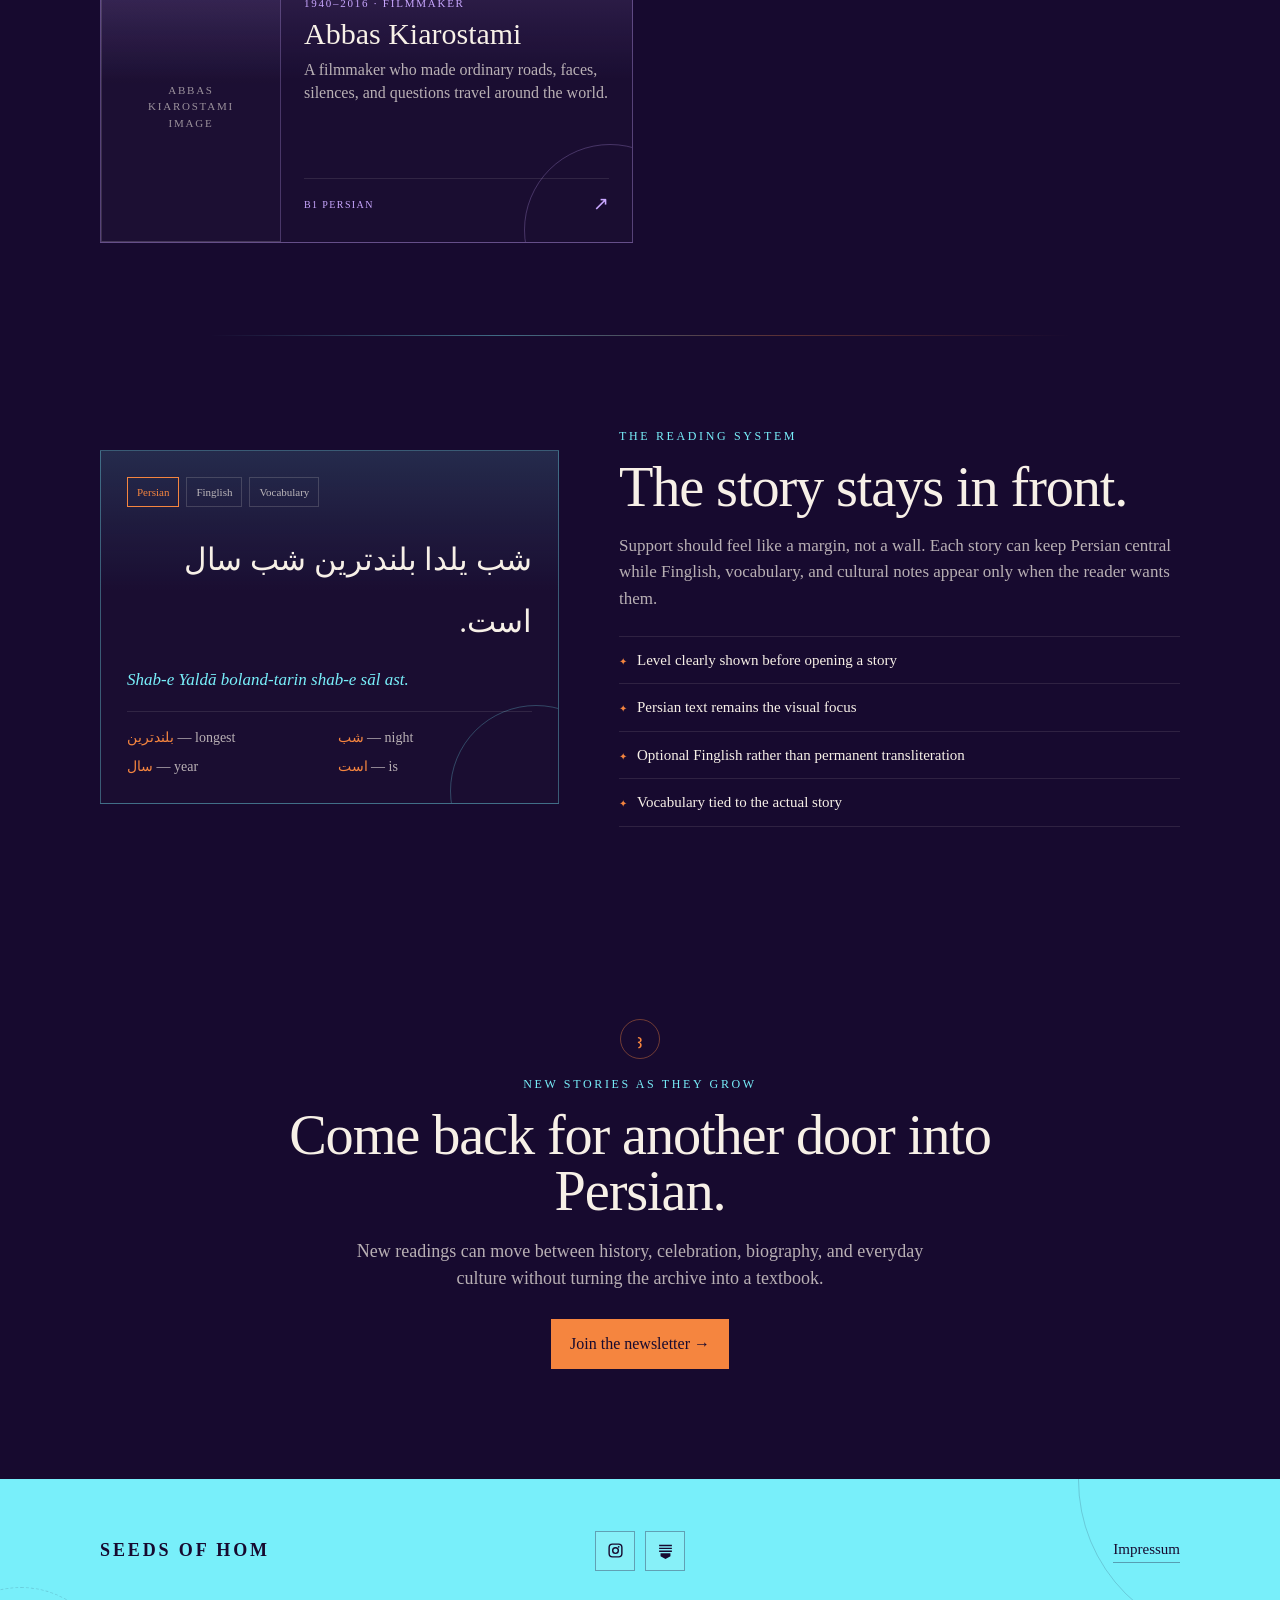
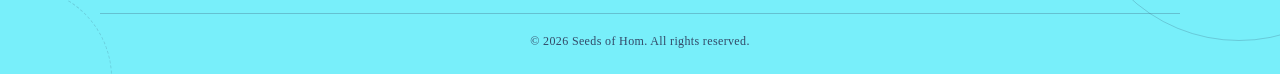
==== commit fbdf2b05: "stories.html" ====
--- a/stories.html
+++ b/stories.html
@@ -1468,7 +1468,7 @@
           <div class="timeline-date">Ancient Iran</div>
           <a class="history-card"
              data-level="A1"
-             href="./perspolis.html"
+             href="stories/persepolis.html"
              data-page="persepolis">
             <div class="history-image">
               <img data-image="persepolis" src="" alt="Persepolis story">
@@ -1692,7 +1692,7 @@
 const PAGE_URLS = {
   home: "./index.html",
   cyrus: "./stories/cyrus.html",
-  persepolis: "./perspolis.html",
+  persepolis: "./stories/persepolis.html",
   yalda: "./shb-ylda-shab-e-yalda.html",
   newsletter: "./index.html#newsletter"
 };
@@ -1705,7 +1705,7 @@
 const IMAGE_URLS = {
   hero: "",
   cyrus: "assets/koorosh.png",
-  persepolis: "https://assets.zyrosite.com/GaORh9EVFsQd4iXJ/chatgpt-image-aug-22-2026-at-10_35_55-am-VzsuOfN8JiIE0u4O.png",
+  persepolis: "assets/persepolis.png",
   constitutionalRevolution: "https://assets.zyrosite.com/GaORh9EVFsQd4iXJ/chatgpt-image-sep-4-2026-at-01_05_08-pm-adIUvQu2CtQjCJZ2.png",
   nowruz: "https://assets.zyrosite.com/GaORh9EVFsQd4iXJ/chatgpt-image-sep-4-2026-at-01_54_36-pm-Kqavpwe3zp093bPH.png",
   yalda: "https://assets.zyrosite.com/GaORh9EVFsQd4iXJ/chatgpt-image-sep-4-2026-at-01_56_13-pm-mpcii5071R65PEqa.png",
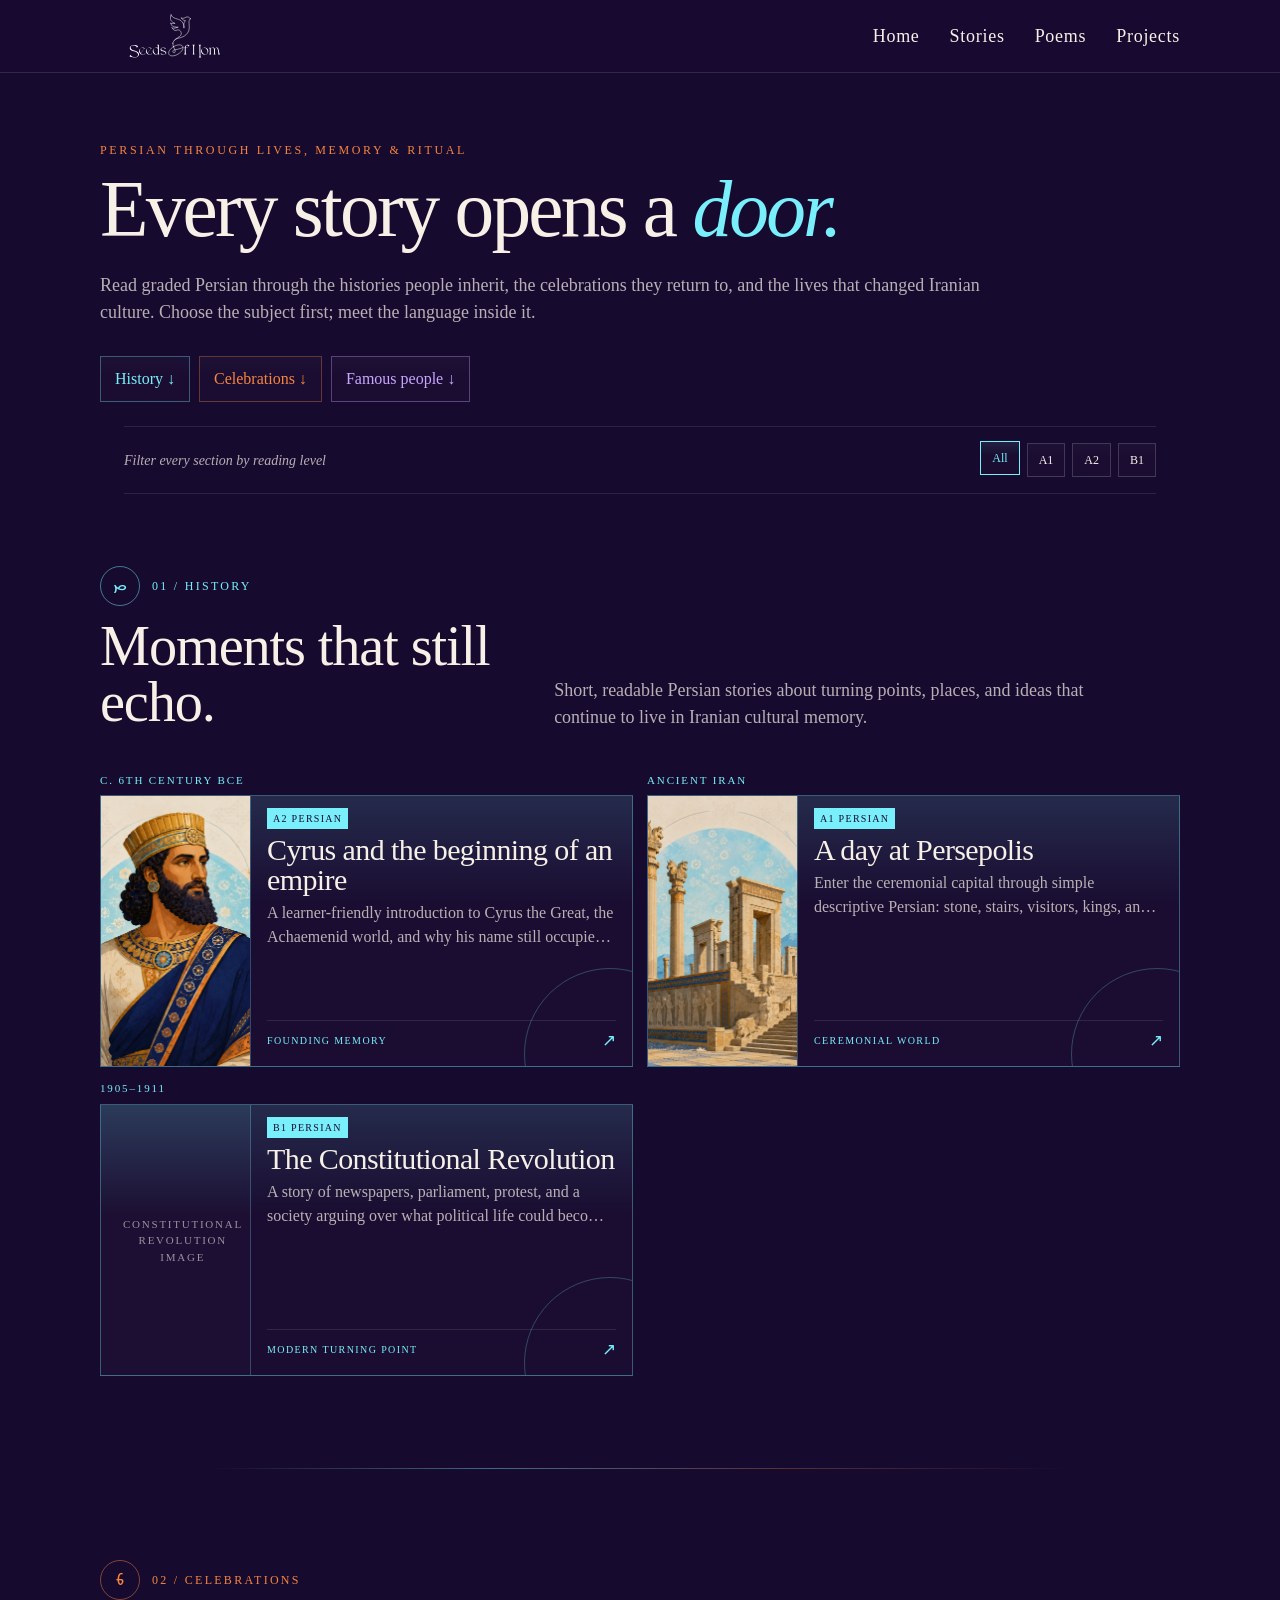
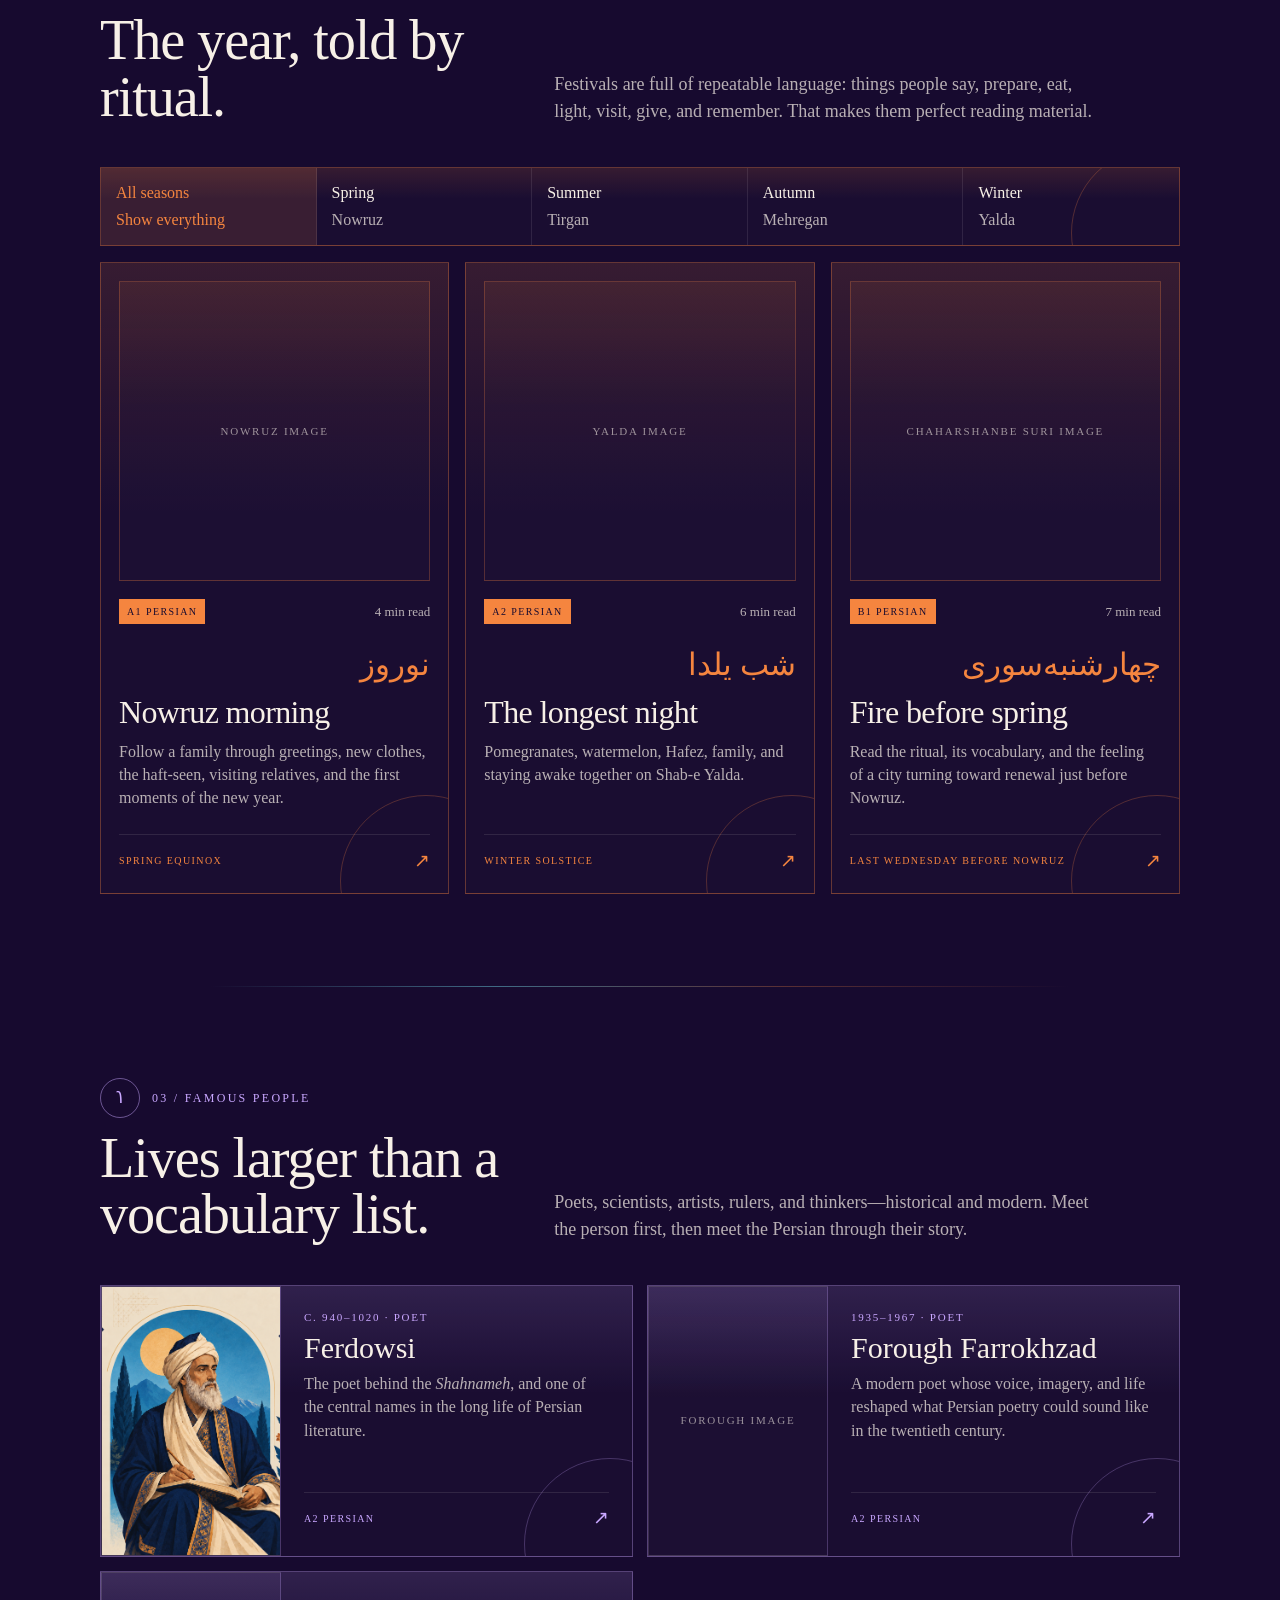
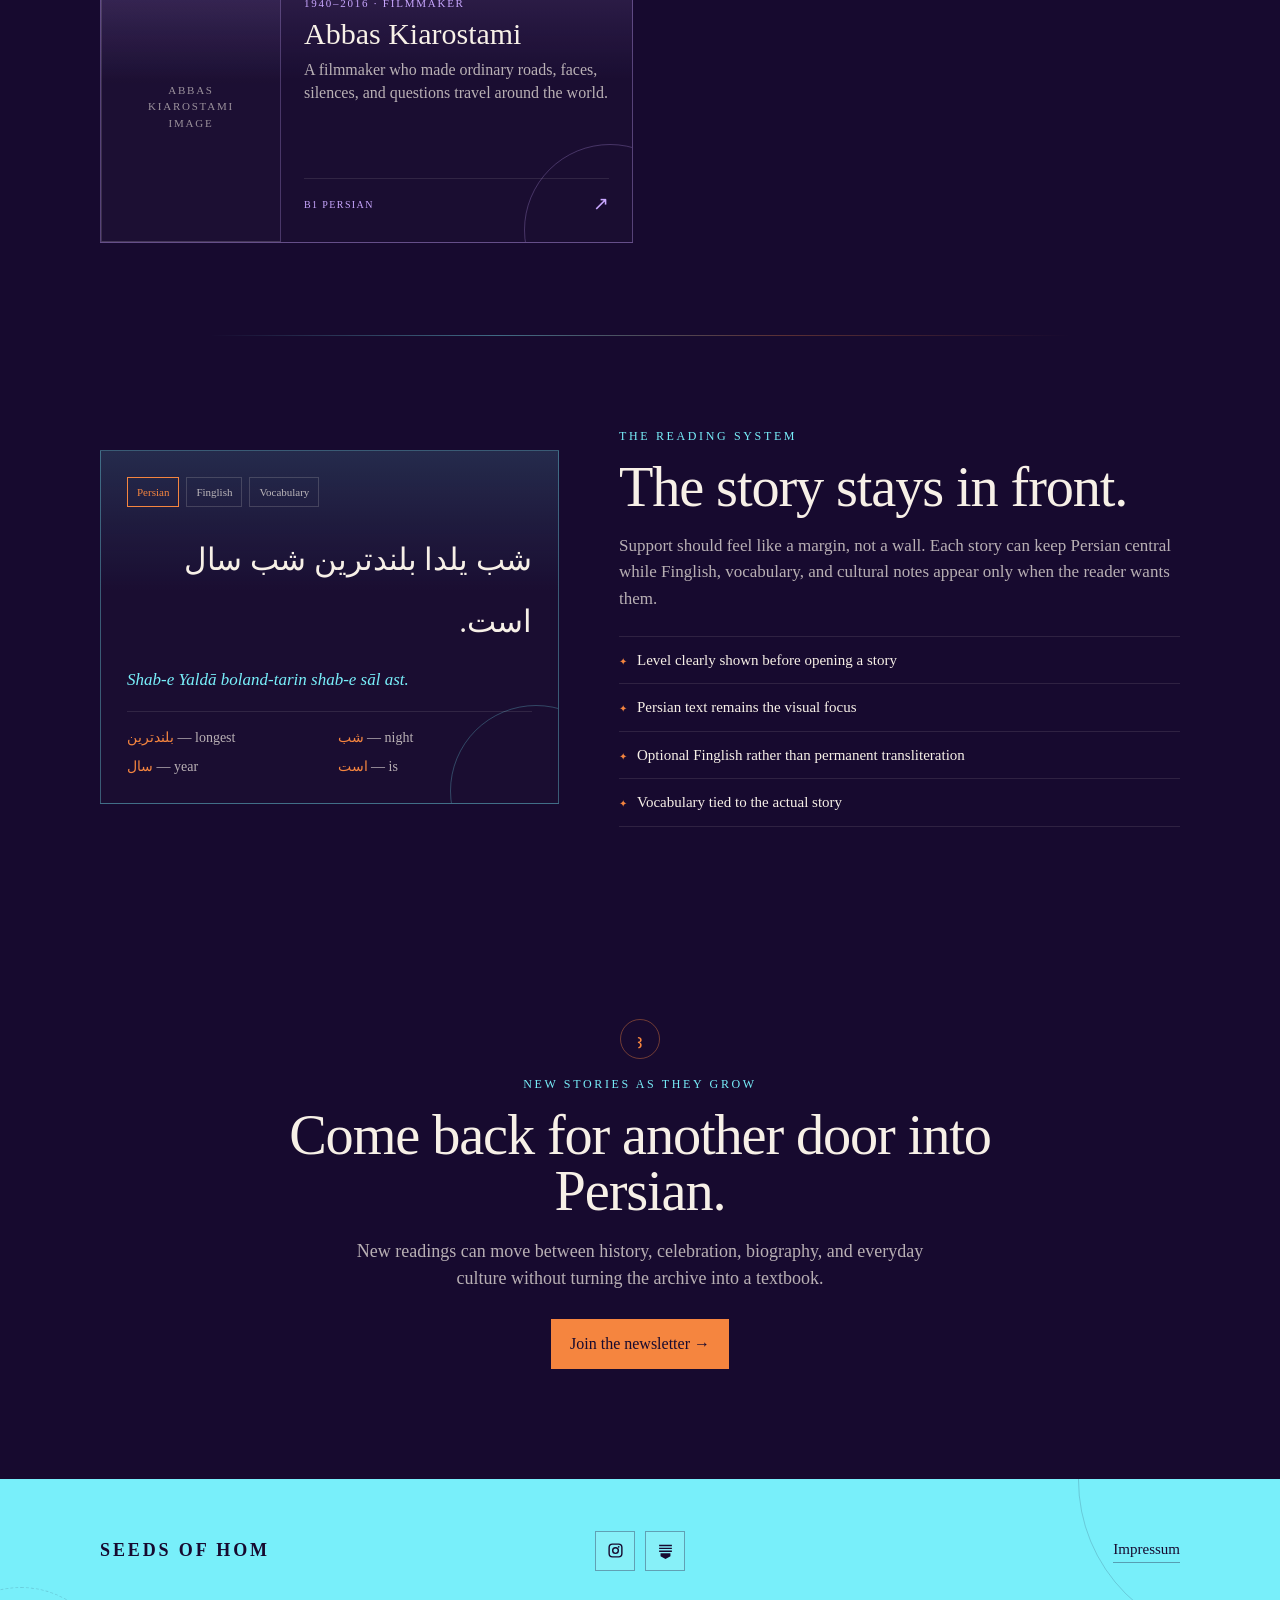
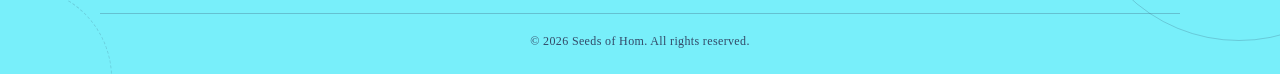
==== commit fb42d406: "stories.html" ====
--- a/stories.html
+++ b/stories.html
@@ -1575,7 +1575,7 @@
       <div class="people-grid">
         <article class="person-card" data-level="A2">
           <div class="person-image">
-            <img data-image="ferdowsi" src="" alt="Ferdowsi">
+            <img data-image="ferdowsi" src="stories/ferdowsi.html" alt="Ferdowsi">
             <div class="image-placeholder-copy"><span>Ferdowsi image</span></div>
           </div>
           <div class="person-body">
@@ -1710,7 +1710,7 @@
   nowruz: "https://assets.zyrosite.com/GaORh9EVFsQd4iXJ/chatgpt-image-sep-4-2026-at-01_54_36-pm-Kqavpwe3zp093bPH.png",
   yalda: "https://assets.zyrosite.com/GaORh9EVFsQd4iXJ/chatgpt-image-sep-4-2026-at-01_56_13-pm-mpcii5071R65PEqa.png",
   chaharshanbeSuri: "https://assets.zyrosite.com/GaORh9EVFsQd4iXJ/chatgpt-image-sep-4-2026-at-01_57_00-pm-QdedgrAIFYilUESI.png",
-  ferdowsi: "https://assets.zyrosite.com/GaORh9EVFsQd4iXJ/chatgpt-image-sep-4-2026-at-02_25_52-pm-qDGETzpuocM5QCgV.png",
+  ferdowsi: "assets/ferdowsi.png",
   forough: "https://assets.zyrosite.com/GaORh9EVFsQd4iXJ/chatgpt-image-sep-4-2026-at-02_22_53-pm-Tna91DdU2l1Pe0xy.png",
   kiarostami: "https://assets.zyrosite.com/GaORh9EVFsQd4iXJ/620dcf58-5357-49cf-8987-625e606eeef3-xlv5vrJVj21eAaPC.png"
 };
